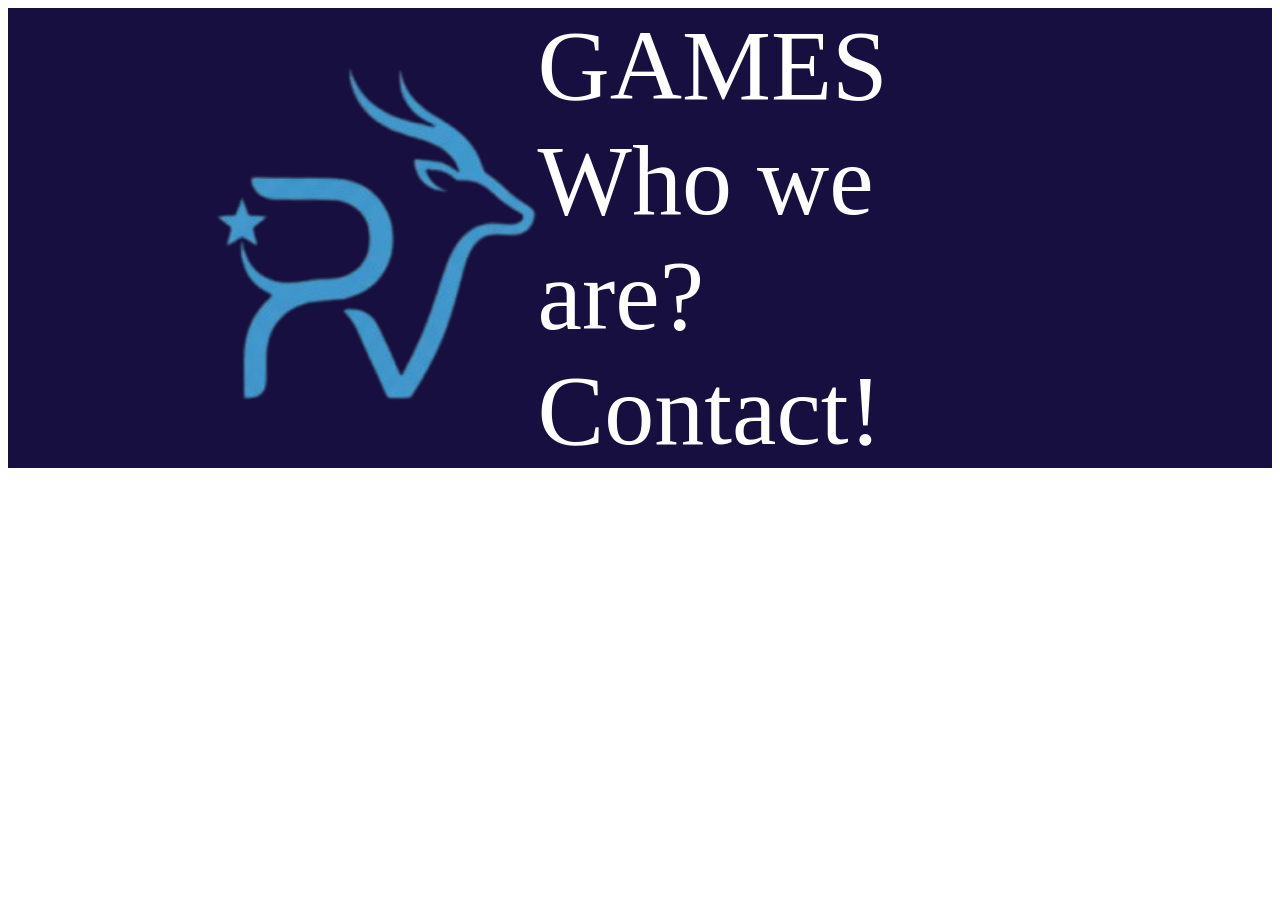
==== task1/index.html @ e63cdbc3 "r" ====
<!DOCTYPE html>
<html lang="en">
<head>
    <meta charset="UTF-8">
    <meta name="viewport" content="width=device-width, initial-scale=1.0">
    <title>RG</title>
    <link rel="icon" type="image/png" href="./imgs/rgIcon.png">
    <link rel="stylesheet" href="./style.css">
</head>
<body>
    <nav>
       <div class="nav-bar">
        <div class="logo">
            <img src="./imgs/rgIcon.png" alt="logo">
        </div>
        <div class="links">
            <a href="">GAMES</a>
            <a href="">Who we are?</a>
            <a href="">Contact!</a>
        </div>
    </div> 
    </nav>
</body>
</html>
---- task1/style.css ----
.nav-bar{
    display: flex;
    background-color: rgb(22, 15, 64);
    justify-content: space-between;
    align-items: center;
}
.logo img{
    margin-left: 200px;
    height: 350px;
}
.links a{
    margin-right: 500px;
    font-size: 100px;
    color: white;
    text-decoration: none;
}
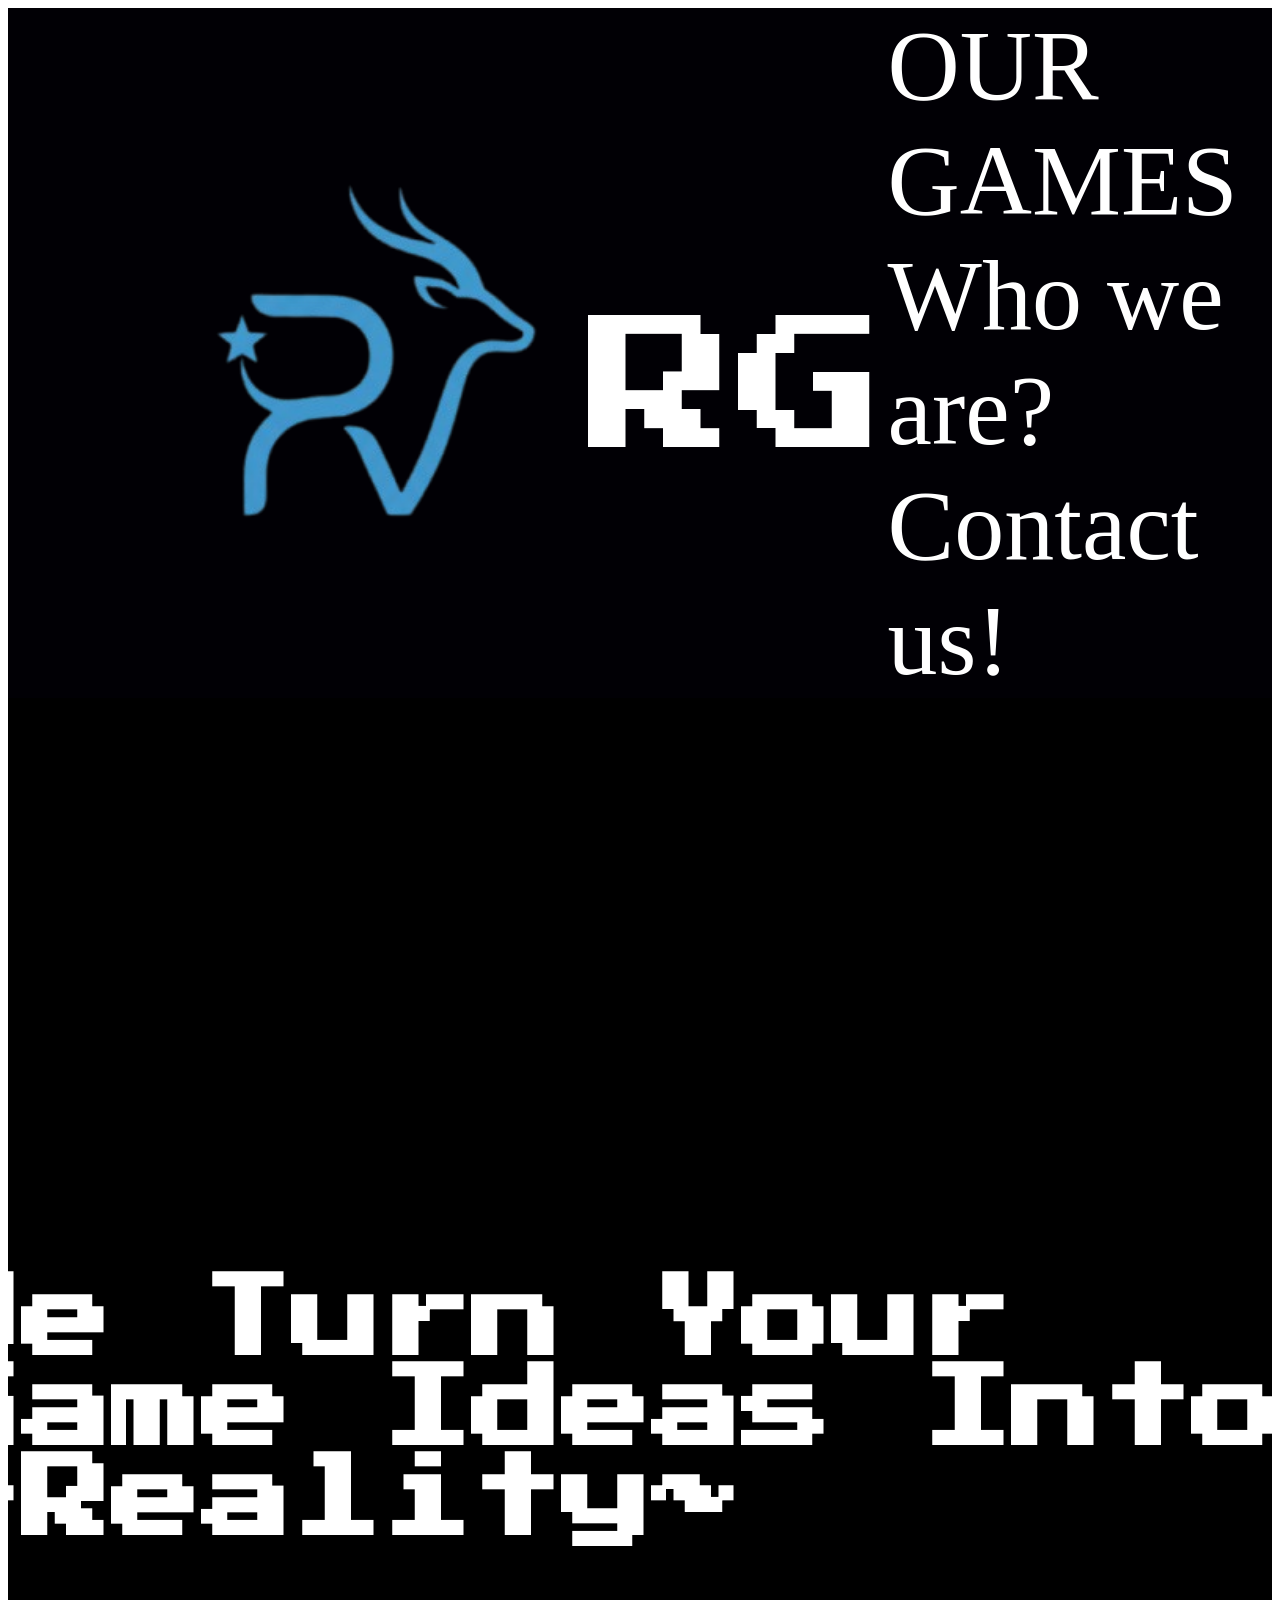
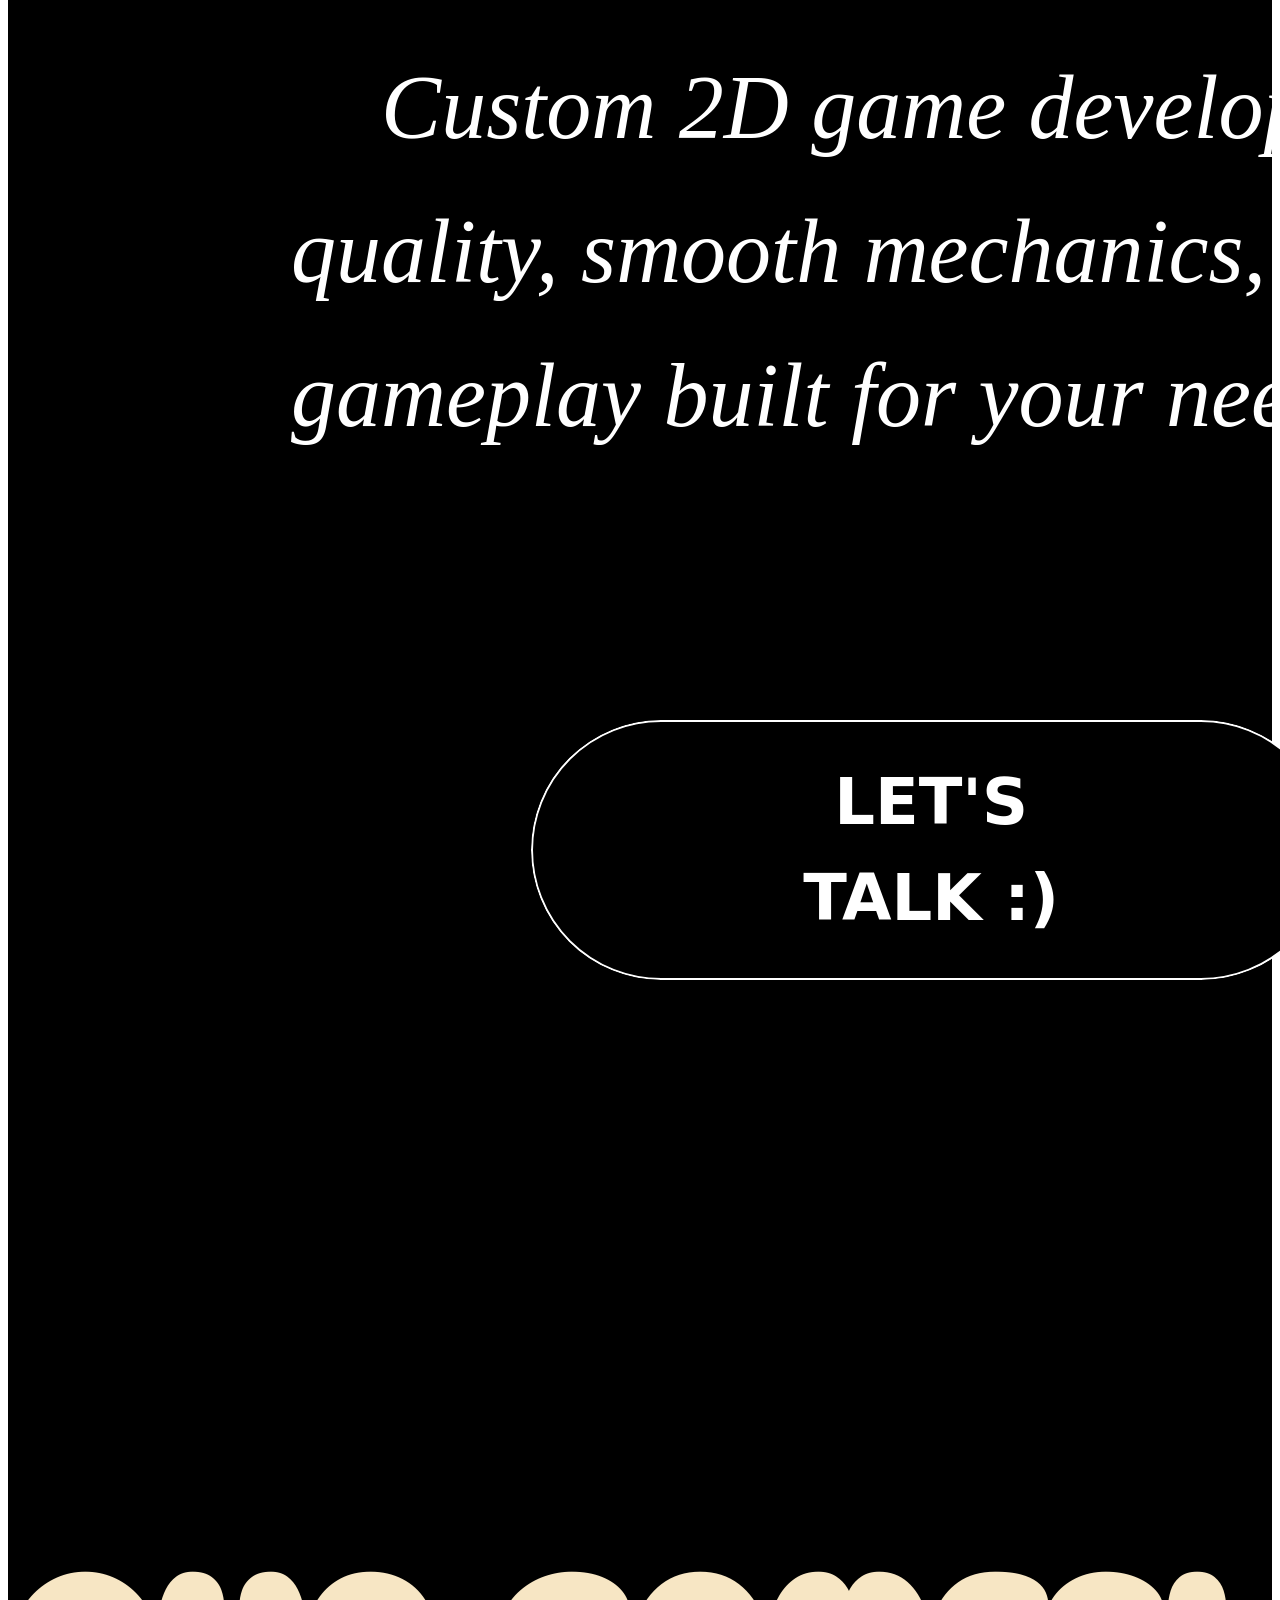
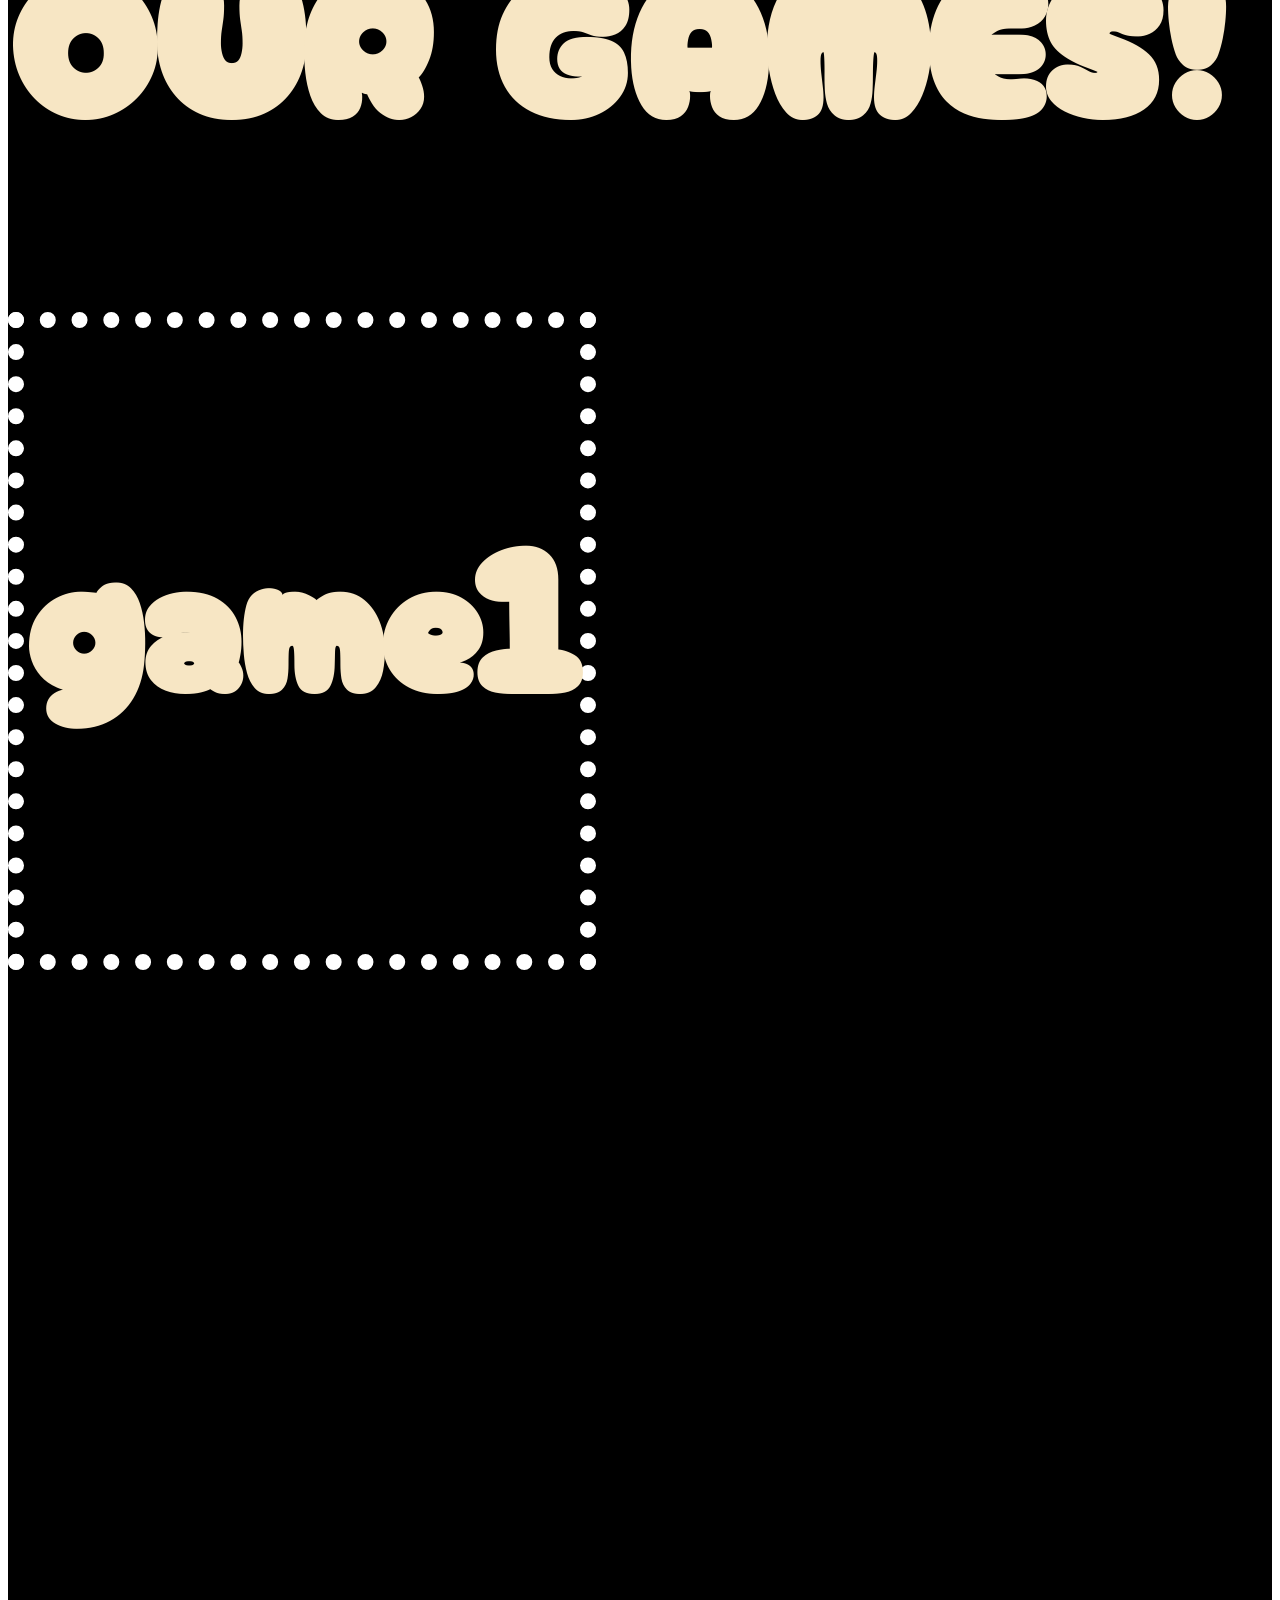
==== commit 02844df4: "r" ====
--- a/task1/index.html
+++ b/task1/index.html
@@ -6,19 +6,70 @@
     <title>RG</title>
     <link rel="icon" type="image/png" href="./imgs/rgIcon.png">
     <link rel="stylesheet" href="./style.css">
+    <link rel="preconnect" href="https://fonts.googleapis.com">
+    <link rel="preconnect" href="https://fonts.gstatic.com" crossorigin>
+    <link href="https://fonts.googleapis.com/css2?family=Press+Start+2P&display=swap" rel="stylesheet">
+    <link rel="preconnect" href="https://fonts.googleapis.com">
+    <link rel="preconnect" href="https://fonts.gstatic.com" crossorigin>
+    <link href="https://fonts.googleapis.com/css2?family=Cherry+Bomb+One&family=Press+Start+2P&display=swap" rel="stylesheet">
 </head>
 <body>
     <nav>
        <div class="nav-bar">
         <div class="logo">
             <img src="./imgs/rgIcon.png" alt="logo">
+            <h1>RG</h1>
         </div>
         <div class="links">
-            <a href="">GAMES</a>
+            <a href="">OUR GAMES</a>
             <a href="">Who we are?</a>
-            <a href="">Contact!</a>
+            <a href="">Contact us!</a>
         </div>
     </div> 
     </nav>
+    <div class="hero">
+        <div class="info">
+            <h1>
+                We Turn Your Game Ideas Into ~Reality~
+            </h1>
+            <pre>
+                    Custom 2D game development tailored to your vision. Top-rated 
+                quality, smooth mechanics, and engaging 
+                gameplay built for your needs...
+            </pre>
+            \
+                            <button class="btn-17">
+                <span class="text-container">
+                    <span class="text">Let's Talk :)</span>
+                </span>
+</button>
+        </div>
+        <div class="gif">
+            <img src="https://media1.giphy.com/media/v1.Y2lkPTc5MGI3NjExdWp5ZzllMnQxeXlwcm5idzdheTkxeW9pNTEyOG5nbWJ5MmFmMHh0MCZlcD12MV9pbnRlcm5hbF9naWZfYnlfaWQmY3Q9Zw/S3thLnRWEpRwq6iDIO/giphy.gif" alt="gif">
+        </div>
+    </div>
+    <div class="ourGames">
+        <h1>
+            OUR GAMES!
+        </h1>
+        <div class="card">
+            <div class="game">
+            <h1 class="gameName">game1</h1>
+            <img src="" alt="">
+            <p class="gameBio">klsgj;dkjgl</p>
+        </div>
+        <div class="game">
+            <h1 class="gameName">game1</h1>
+            <img src="" alt="">
+            <p class="gameBio">klsgj;dkjgl</p>
+        </div>
+        <div class="game">
+            <h1 class="gameName">game1</h1>
+            <img src="" alt="">
+            <p class="gameBio">klsgj;dkjgl</p>
+        </div>
+        </div>
+        
+    </div>
 </body>
 </html>
--- a/task1/style.css
+++ b/task1/style.css
@@ -1,16 +1,225 @@
 .nav-bar{
     display: flex;
-    background-color: rgb(22, 15, 64);
+    background-color: rgb(1, 0, 5);
     justify-content: space-between;
+    align-items: center;
+}
+.logo{
+    display: flex;
     align-items: center;
 }
 .logo img{
     margin-left: 200px;
     height: 350px;
 }
+.logo h1{
+    margin-top: 200px;
+    color: white;
+    margin-left: 50px;
+    font-size: 150px;
+    font-weight: lighter;
+    font-family:"Press Start 2P", system-ui; ;
+
+}
 .links a{
     margin-right: 500px;
     font-size: 100px;
     color: white;
     text-decoration: none;
+}
+a:hover{
+    font-weight:bold;
+    text-decoration: underline;
+    color: rgb(73, 126, 189);
+}
+/*hero*/
+
+.hero{
+    display: flex;
+    align-items: center;
+    justify-content: center;
+    height: 2400px;
+    background-color: rgb(0, 0, 0);
+}
+
+.hero h1{
+    color: white;
+    font-size: 90px;
+    font-family: "Press Start 2P", system-ui;
+}
+.hero pre{
+    color: white;
+    font-family: 'Times New Roman', Times, serif;
+    font-style: italic;
+    font-size: 90px;
+    max-width: 1400px;
+    line-height: 1.6;
+}
+.hero img{
+    height: 1000px;
+}
+/* From Uiverse.io by doniaskima */ 
+.btn-17,
+.btn-17 *,
+.btn-17 :after,
+.btn-17 :before,
+.btn-17:after,
+.btn-17:before {
+  border: 0 solid;
+  box-sizing: border-box;
+}
+
+.btn-17 {
+  -webkit-tap-highlight-color: transparent;
+  -webkit-appearance: button;
+  background-color: #000;
+  background-image: none;
+  color: #fff;
+  cursor: pointer;
+  font-family: ui-sans-serif, system-ui, -apple-system, BlinkMacSystemFont,
+    Segoe UI, Roboto, Helvetica Neue, Arial, Noto Sans, sans-serif,
+    Apple Color Emoji, Segoe UI Emoji, Segoe UI Symbol, Noto Color Emoji;
+  font-size: 100%;
+  font-weight: 900;
+  line-height: 1.5;
+  margin: 0;
+  -webkit-mask-image: -webkit-radial-gradient(#000, #fff);
+  padding: 0;
+  text-transform: uppercase;
+}
+
+.btn-17:disabled {
+  cursor: default;
+}
+
+.btn-17:-moz-focusring {
+  outline: auto;
+}
+
+.btn-17 svg {
+  display: block;
+  vertical-align: middle;
+}
+
+.btn-17 [hidden] {
+  display: none;
+}
+
+.btn-17 {
+  border-radius: 99rem;
+  border-width: 2px;
+  padding: 2rem 15rem;
+  font-size: 4rem;
+  z-index: 0;
+  margin-left: 600px;
+}
+
+.btn-17,
+.btn-17 .text-container {
+  overflow: hidden;
+  position: relative;
+}
+
+.btn-17 .text-container {
+  display: block;
+  mix-blend-mode: difference;
+}
+
+.btn-17 .text {
+  display: block;
+  position: relative;
+}
+
+.btn-17:hover .text {
+  -webkit-animation: move-up-alternate 0.3s forwards;
+  animation: move-up-alternate 0.3s forwards;
+}
+
+@-webkit-keyframes move-up-alternate {
+  0% {
+    transform: translateY(0);
+  }
+
+  50% {
+    transform: translateY(80%);
+  }
+
+  51% {
+    transform: translateY(-80%);
+  }
+
+  to {
+    transform: translateY(0);
+  }
+}
+
+@keyframes move-up-alternate {
+  0% {
+    transform: translateY(0);
+  }
+
+  50% {
+    transform: translateY(80%);
+  }
+
+  51% {
+    transform: translateY(-80%);
+  }
+
+  to {
+    transform: translateY(0);
+  }
+}
+
+.btn-17:after,
+.btn-17:before {
+  --skew: 0.2;
+  background: #fff;
+  content: "";
+  display: block;
+  height: 102%;
+  left: calc(-50% - 50% * var(--skew));
+  pointer-events: none;
+  position: absolute;
+  top: -104%;
+  transform: skew(calc(150deg * var(--skew))) translateY(var(--progress, 0));
+  transition: transform 0.2s ease;
+  width: 100%;
+}
+
+.btn-17:after {
+  --progress: 0%;
+  left: calc(50% + 50% * var(--skew));
+  top: 102%;
+  z-index: -1;
+}
+
+.btn-17:hover:before {
+  --progress: 100%;
+}
+
+.btn-17:hover:after {
+  --progress: -102%;
+}
+/*our games*/
+.ourGames{
+    margin-top: -9rem;
+    justify-items: center;
+    background-color: #000;
+    height:180rem;
+    
+    
+}
+.ourGames h1{
+    color: #f7e6c4;
+    font-size: 200px;
+    font-family:"Cherry Bomb One", system-ui;
+}
+.ourGames .card{
+    display:flex ;
+    gap: 90rem;
+}
+.game{
+    border:1rem #fff;
+    border-style: dotted;
 }
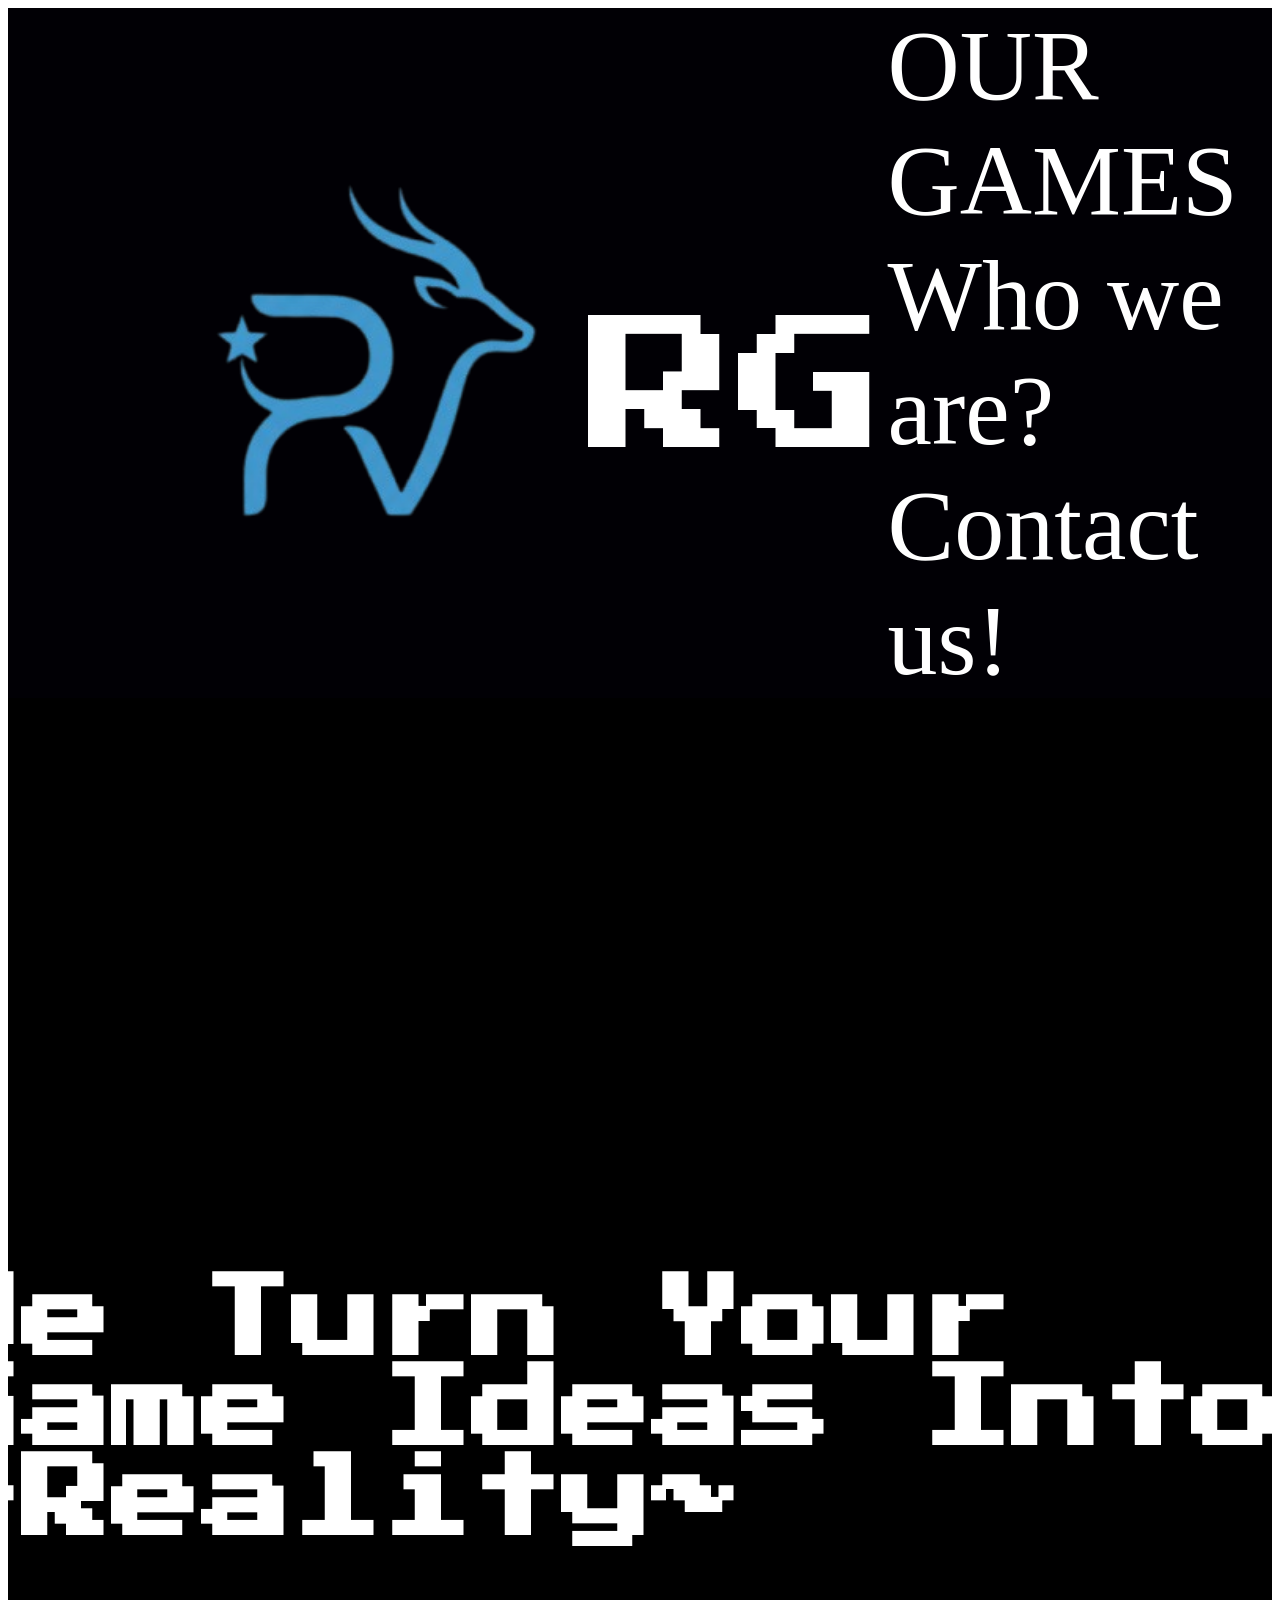
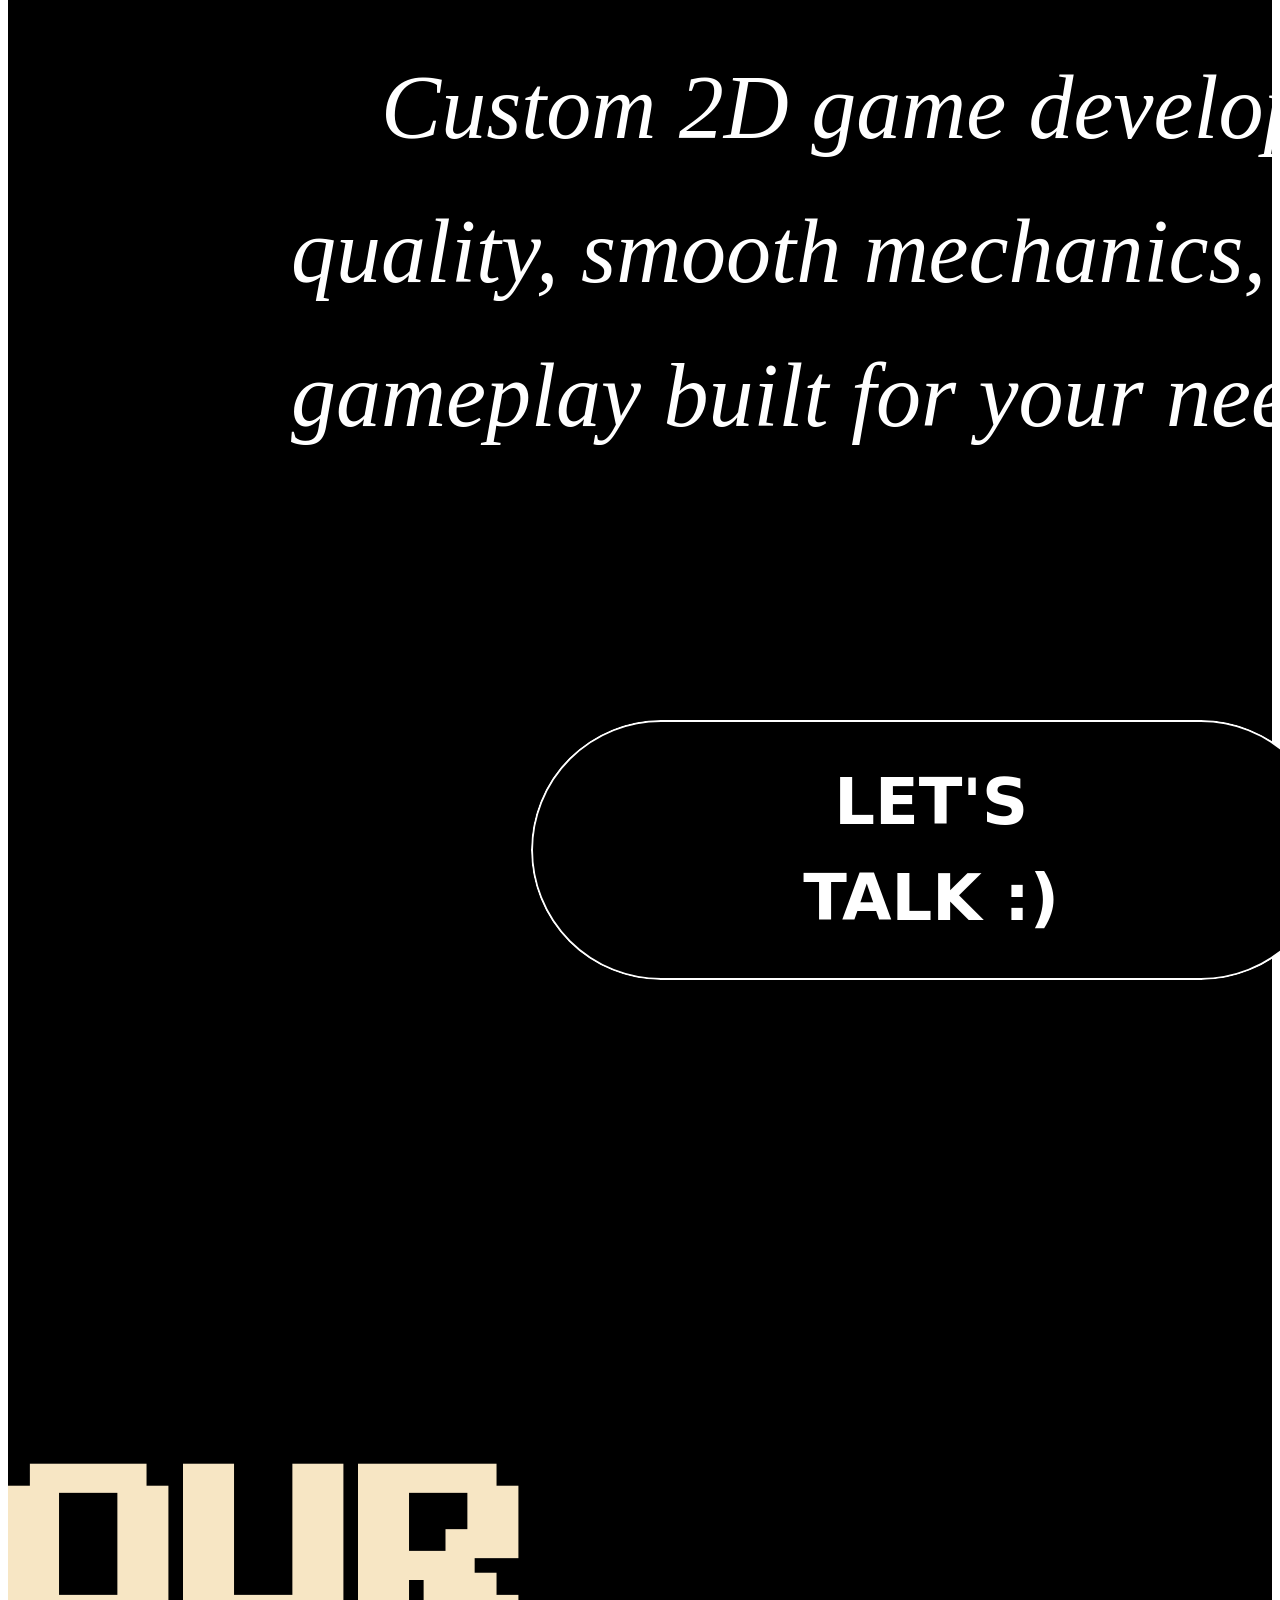
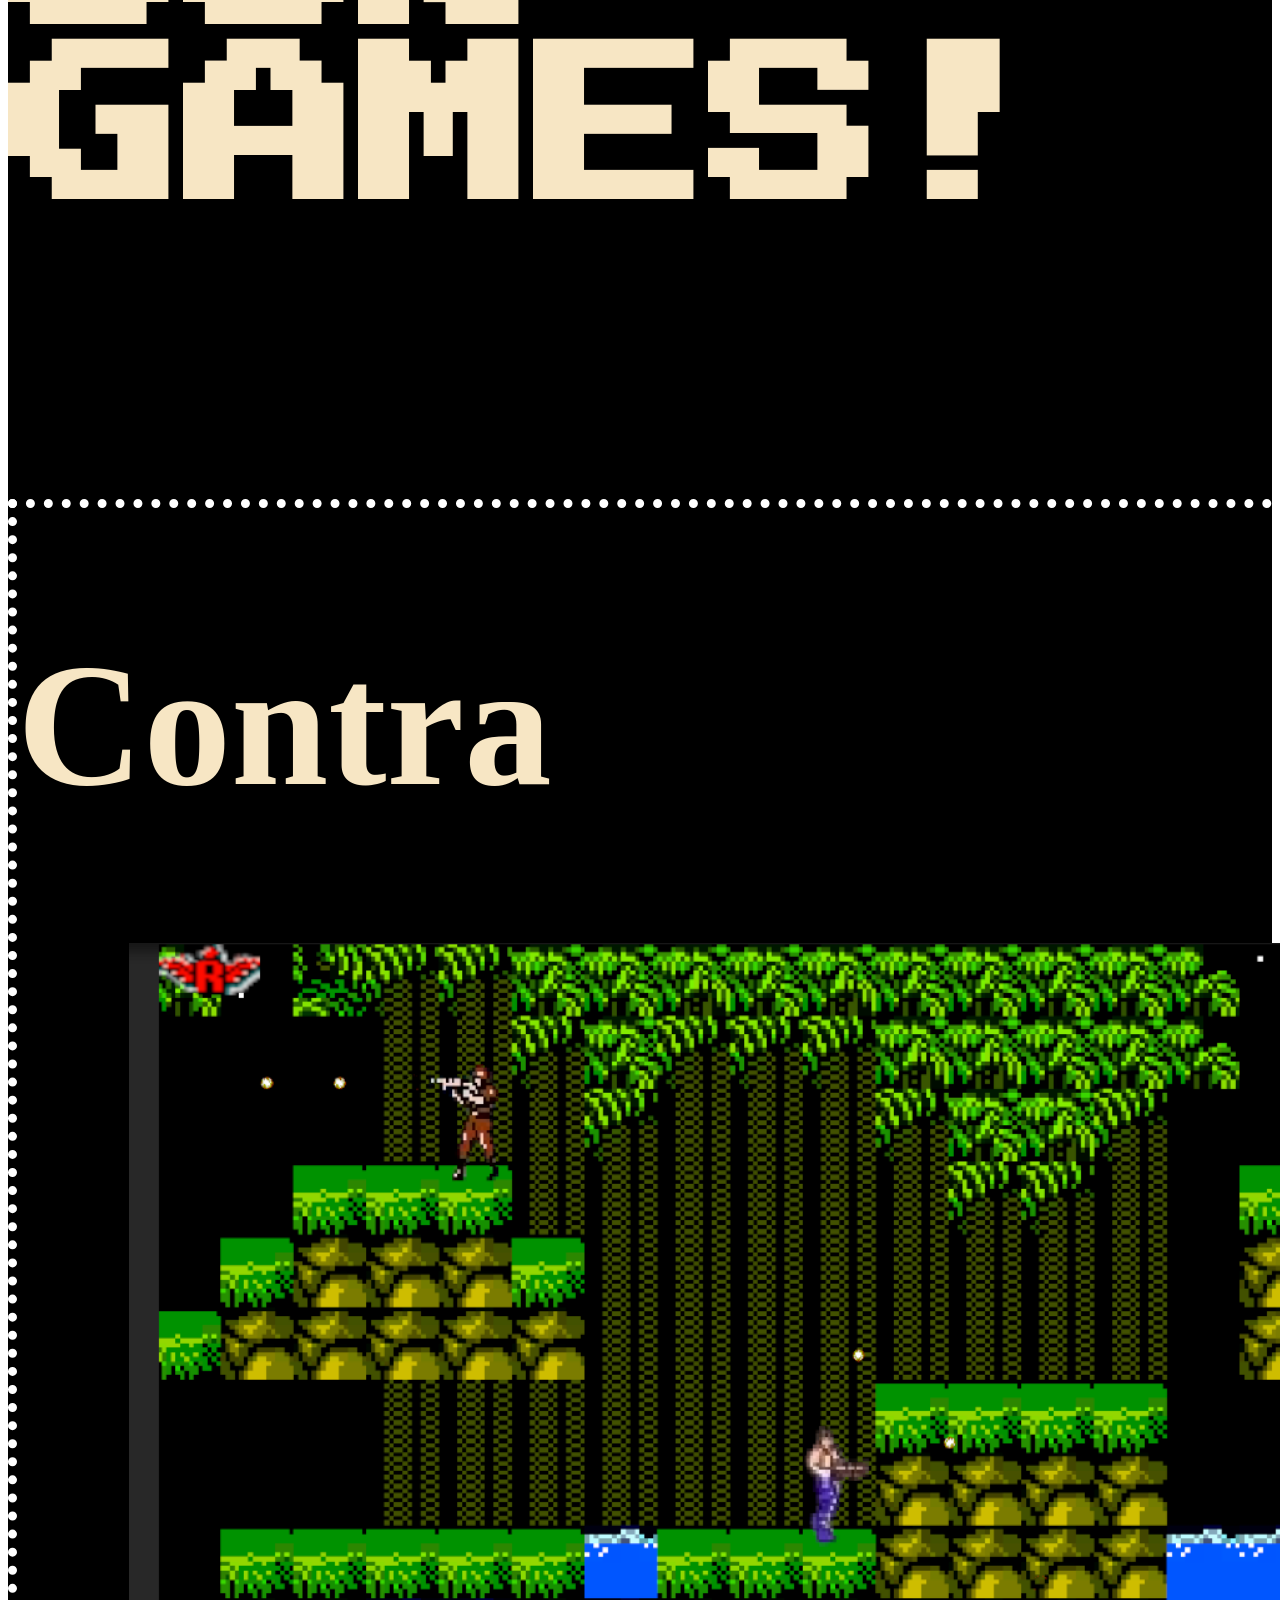
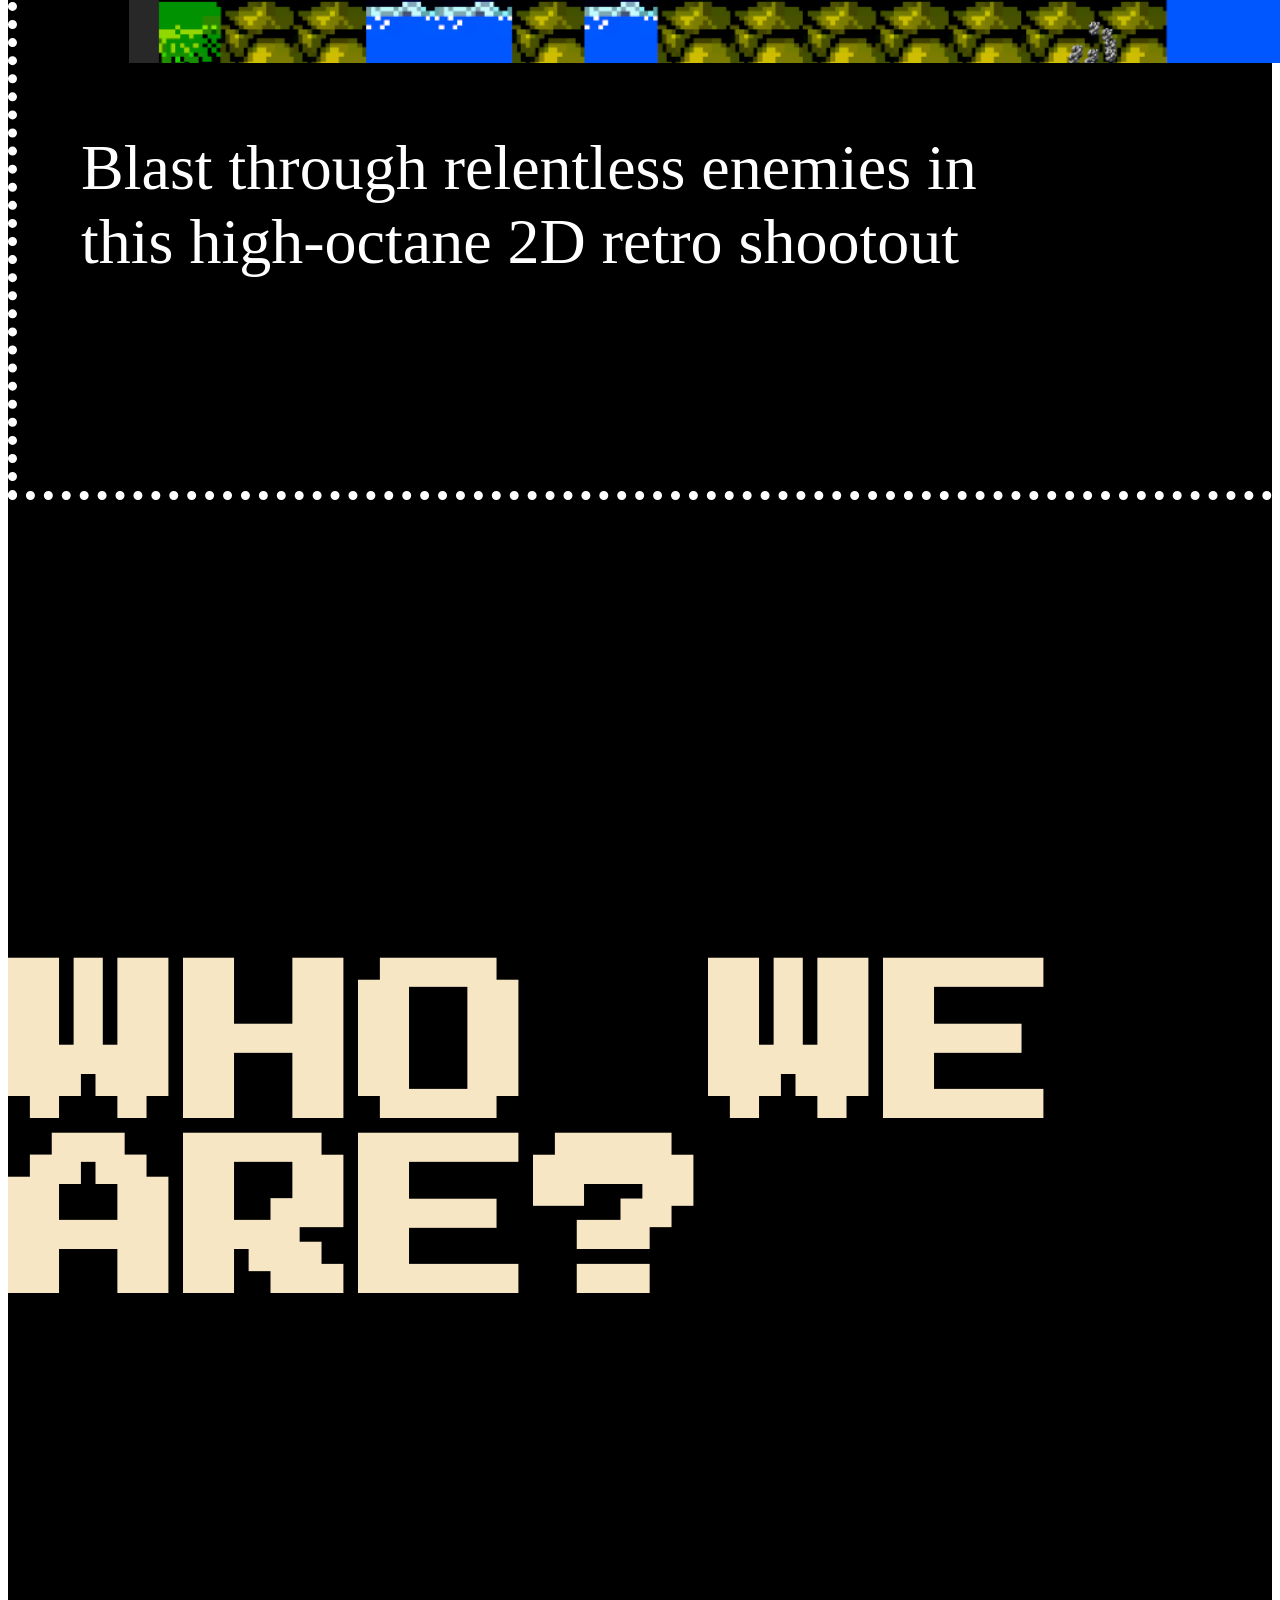
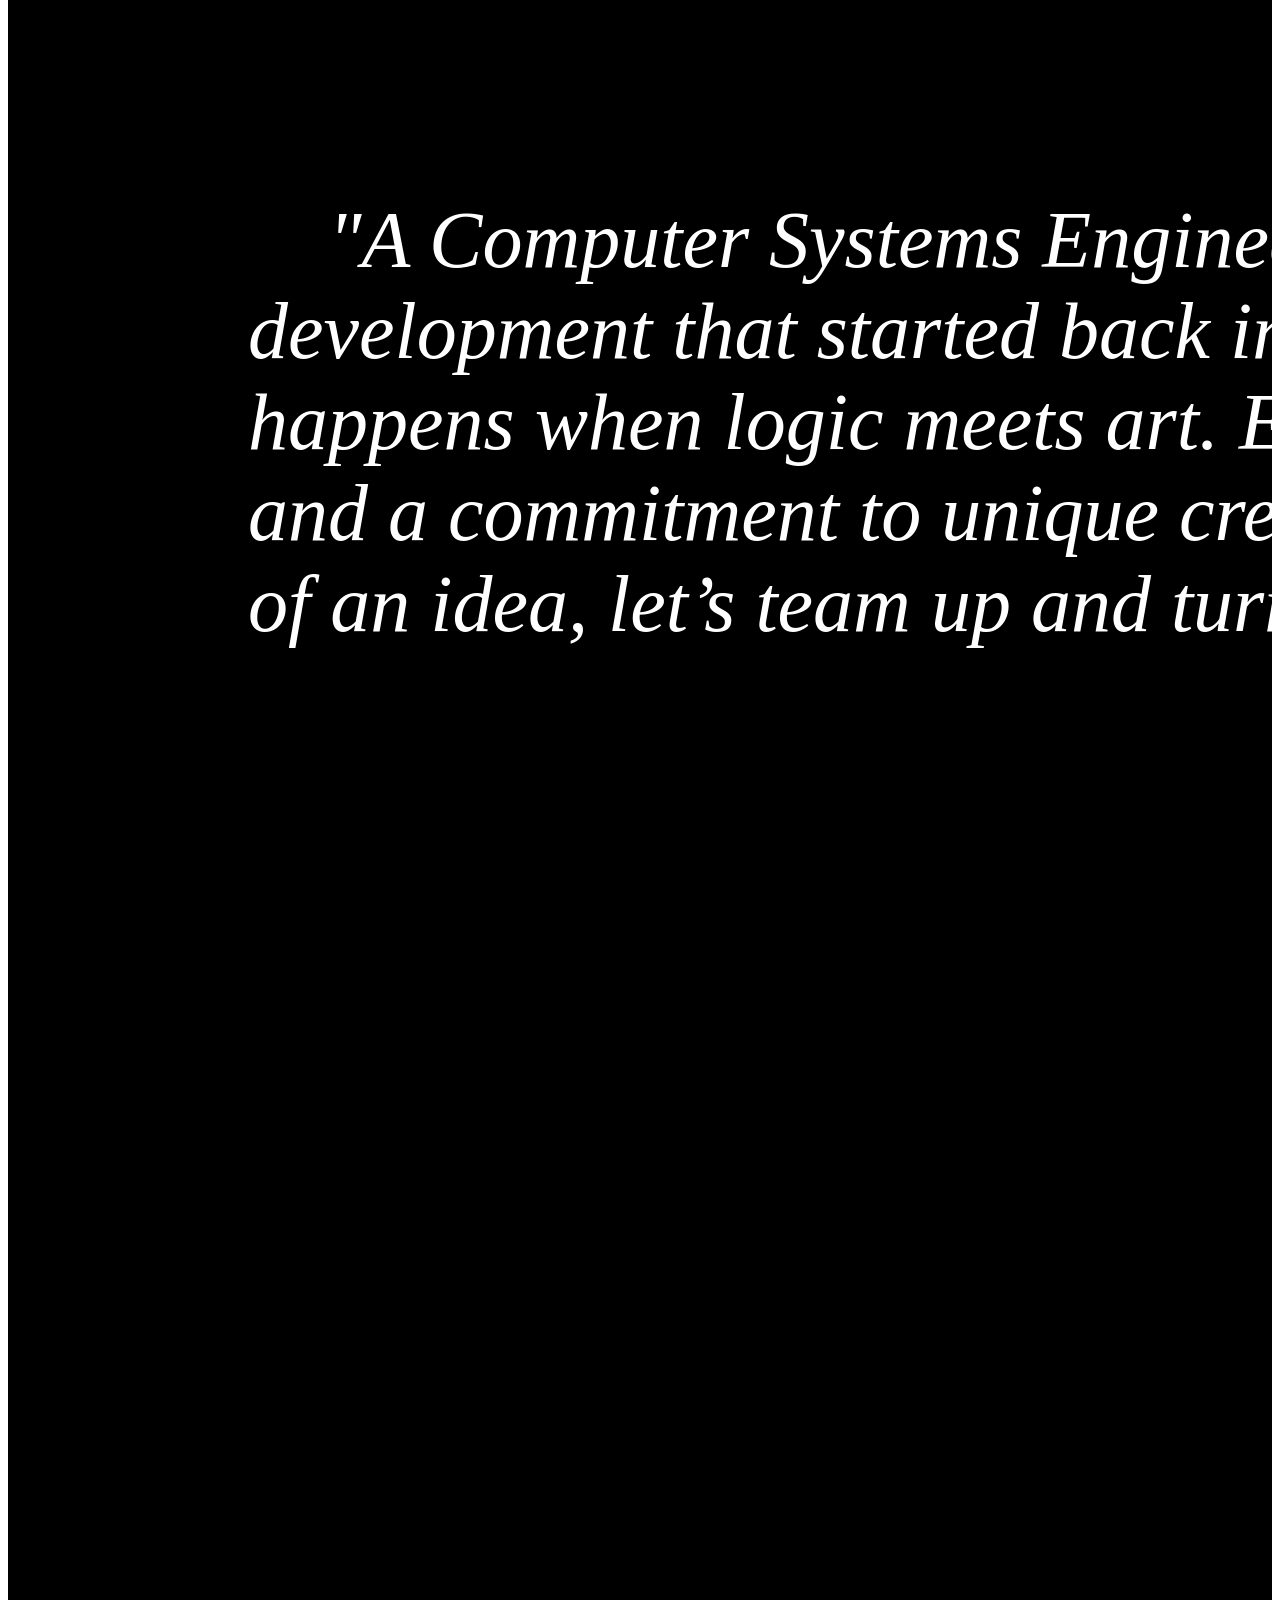
==== commit 6f36690b: "r" ====
--- a/task1/index.html
+++ b/task1/index.html
@@ -54,22 +54,47 @@
         </h1>
         <div class="card">
             <div class="game">
-            <h1 class="gameName">game1</h1>
-            <img src="" alt="">
-            <p class="gameBio">klsgj;dkjgl</p>
+            <h1 class="gameName">Contra</h1>
+            <img src="./imgs/contra.png" alt="contra">
+            <pre class="gameBio">
+    Blast through relentless enemies in 
+    this high-octane 2D retro shootout</pre>
         </div>
-        <div class="game">
-            <h1 class="gameName">game1</h1>
-            <img src="" alt="">
-            <p class="gameBio">klsgj;dkjgl</p>
+            <div class="game">
+            <h1 class="gameName">Fire and Water</h1>
+            <img src="./imgs/fire.png" alt="fire">
+            <pre class="gameBio">
+    A fun cooperative puzzle game where two elemental 
+    characters work together to solve challenges
+    and clear levels</pre>
         </div>
-        <div class="game">
-            <h1 class="gameName">game1</h1>
-            <img src="" alt="">
-            <p class="gameBio">klsgj;dkjgl</p>
+            <div class="game">
+            <h1 class="gameName">Equations Parking</h1>
+            <img src="./imgs/tech.png" alt="tech">
+            <pre class="gameBio">
+    An engaging educational puzzle game where
+    players solve math equations to park their
+    cars in the correct spot
+    </pre>
         </div>
+        
         </div>
         
     </div>
+    <div class="who">
+        <h1>
+            WHO WE ARE?
+        </h1>
+        <pre>
+                "A Computer Systems Engineering student with a deep passion for game
+            development that started back in my school days. I believe that true innovation 
+            happens when logic meets art. Everything I build is crafted with deep passion 
+            and a commitment to unique creativity. Whether you have a clear vision or just a spark 
+            of an idea, let’s team up and turn it into an extraordinary interactive experience..."
+        </pre>
+        <div class="p">
+            ~ENG Reem Qunnies
+        </div>
+    </div>
 </body>
 </html>
--- a/task1/style.css
+++ b/task1/style.css
@@ -18,7 +18,7 @@
     margin-left: 50px;
     font-size: 150px;
     font-weight: lighter;
-    font-family:"Press Start 2P", system-ui; ;
+    font-family:"Press Start 2P", system-ui; 
 
 }
 .links a{
@@ -206,20 +206,63 @@
     margin-top: -9rem;
     justify-items: center;
     background-color: #000;
-    height:180rem;
+    height:170rem;
     
     
 }
 .ourGames h1{
     color: #f7e6c4;
-    font-size: 200px;
-    font-family:"Cherry Bomb One", system-ui;
+    font-size: 175px;
+    font-family:"Press Start 2P", system-ui;;
 }
 .ourGames .card{
     display:flex ;
-    gap: 90rem;
+    gap: 35rem;
 }
 .game{
-    border:1rem #fff;
+    margin-top: 10rem;
+    border:.6rem #fff;
     border-style: dotted;
-}+    align-items: center;
+    justify-items: center;
+
+}
+.game h1{
+    font-family: Georgia, 'Times New Roman', Times, serif;
+}
+.game pre{
+    color: white;
+    font-size: 4rem;
+    font-family: Cambria, Cochin, Georgia, Times, 'Times New Roman', serif;
+
+}
+.game img{
+    height: 45rem;
+    margin-left:7rem;
+}
+/*who we r*/
+.who{
+    margin-top: -9rem;
+    height:170rem;
+    background-color: #000;
+    justify-items: center;
+}
+.who h1{
+    color: #f7e6c4;
+    font-size: 175px;
+    font-family:"Press Start 2P", system-ui;
+
+}
+.who pre{
+    margin-top: 30rem;
+    color: white;
+    font-size: 5rem;
+    font-style: italic;
+    font-family: 'Times New Roman', Times, serif;
+}
+.who .p{
+    color: white;
+    font-size: 5rem;
+    text-align: right;
+    margin-left: 100rem;
+}
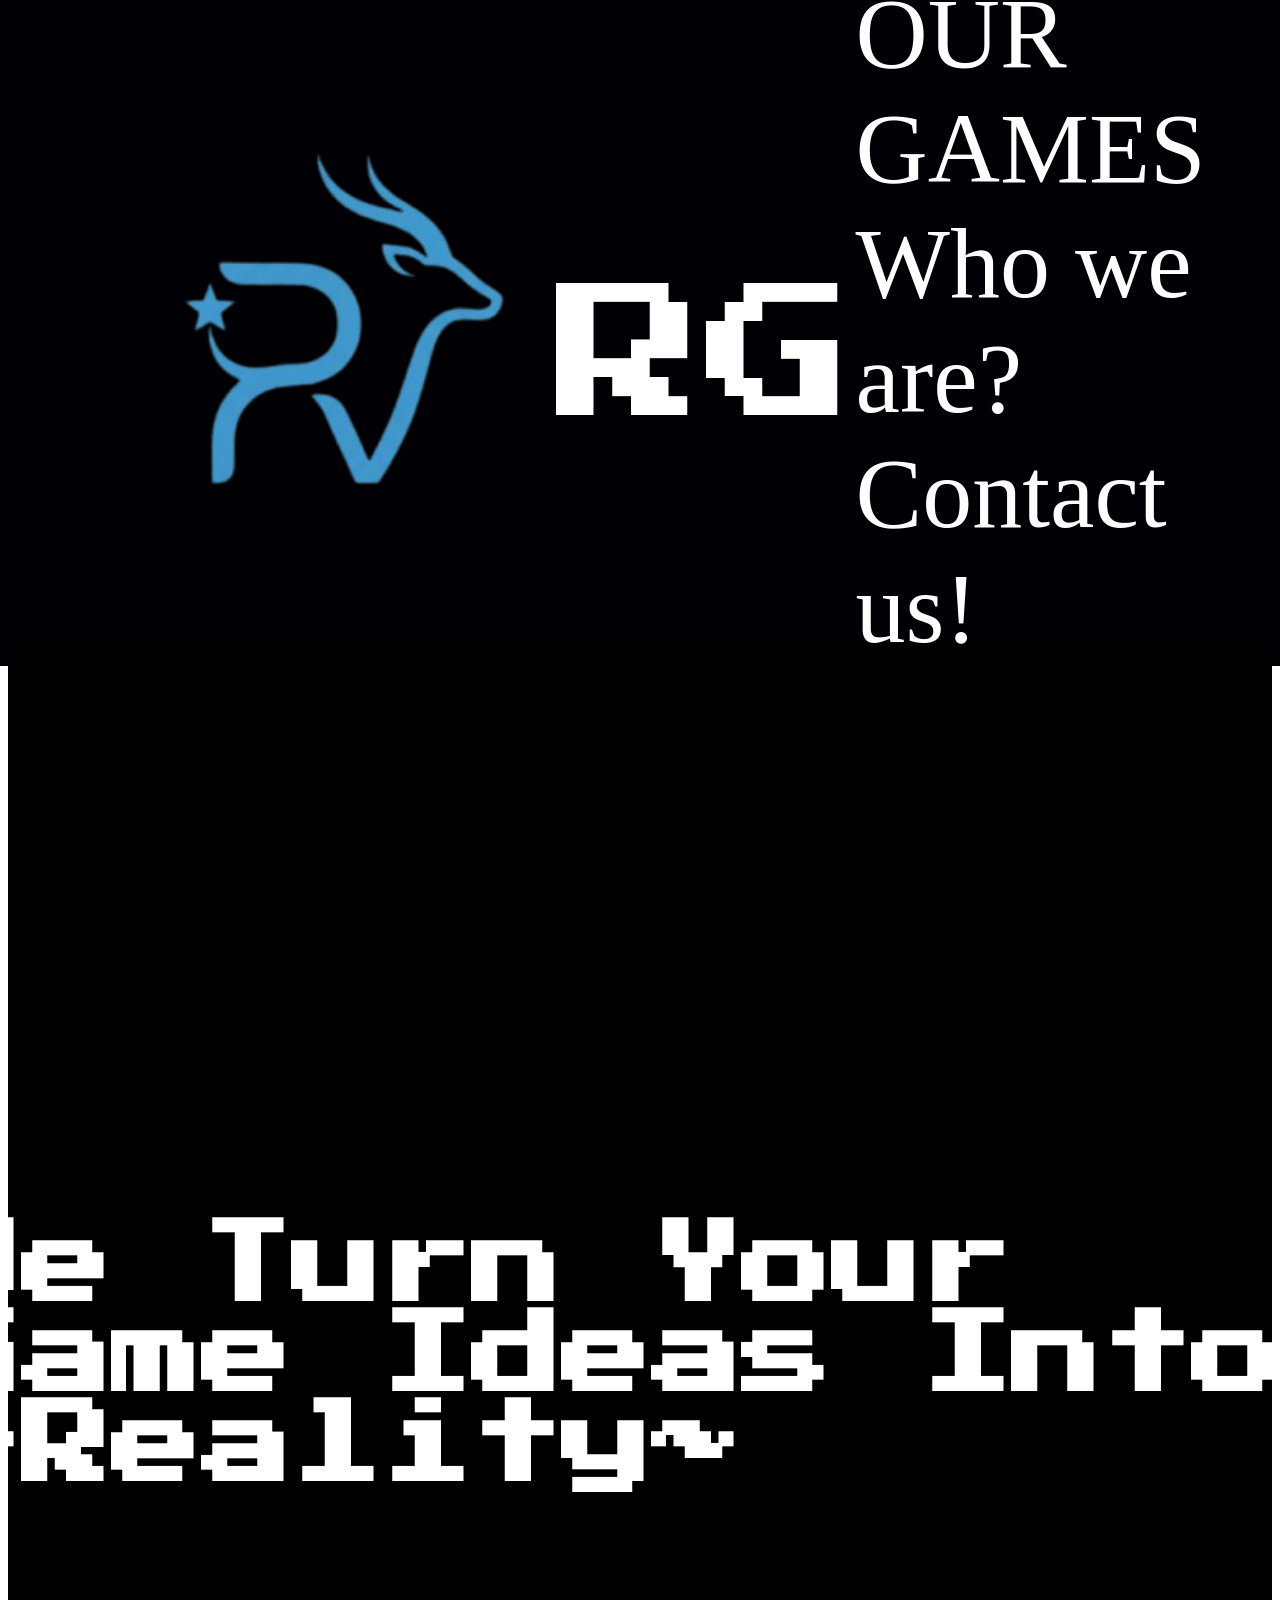
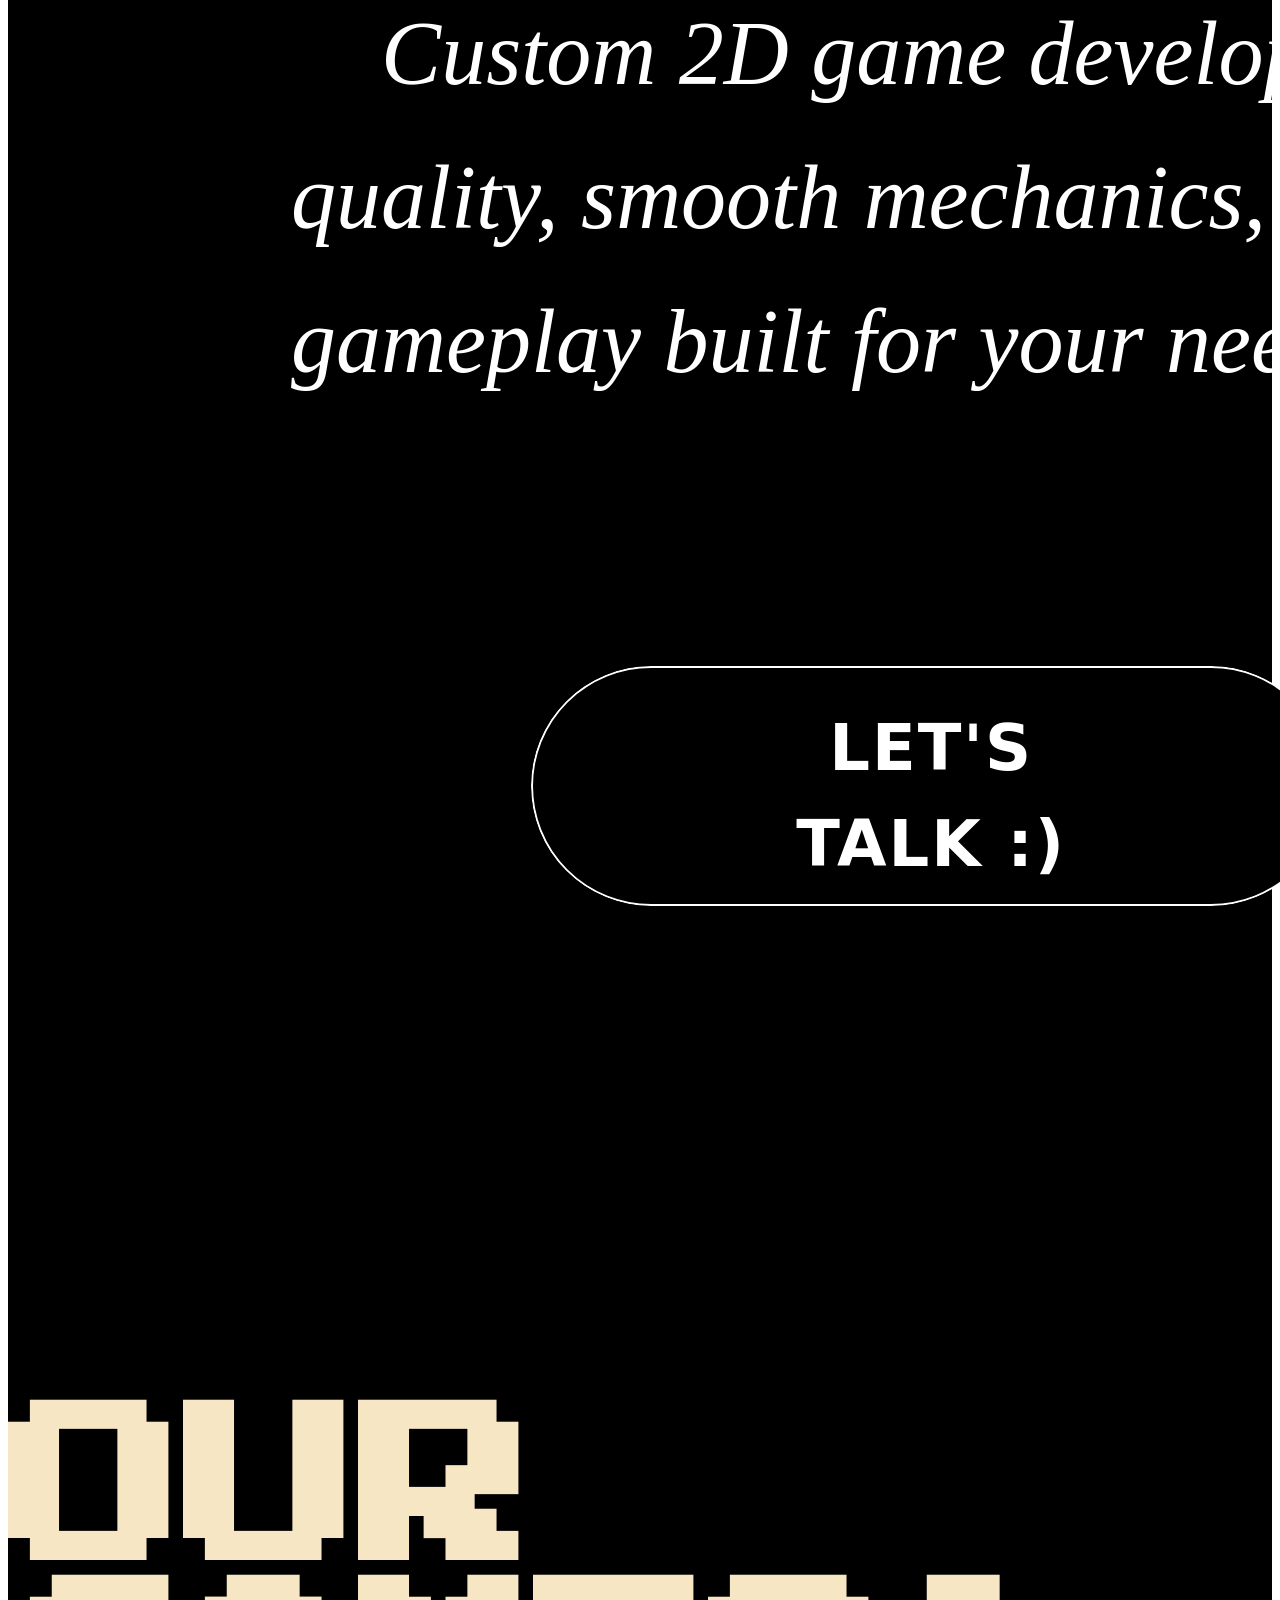
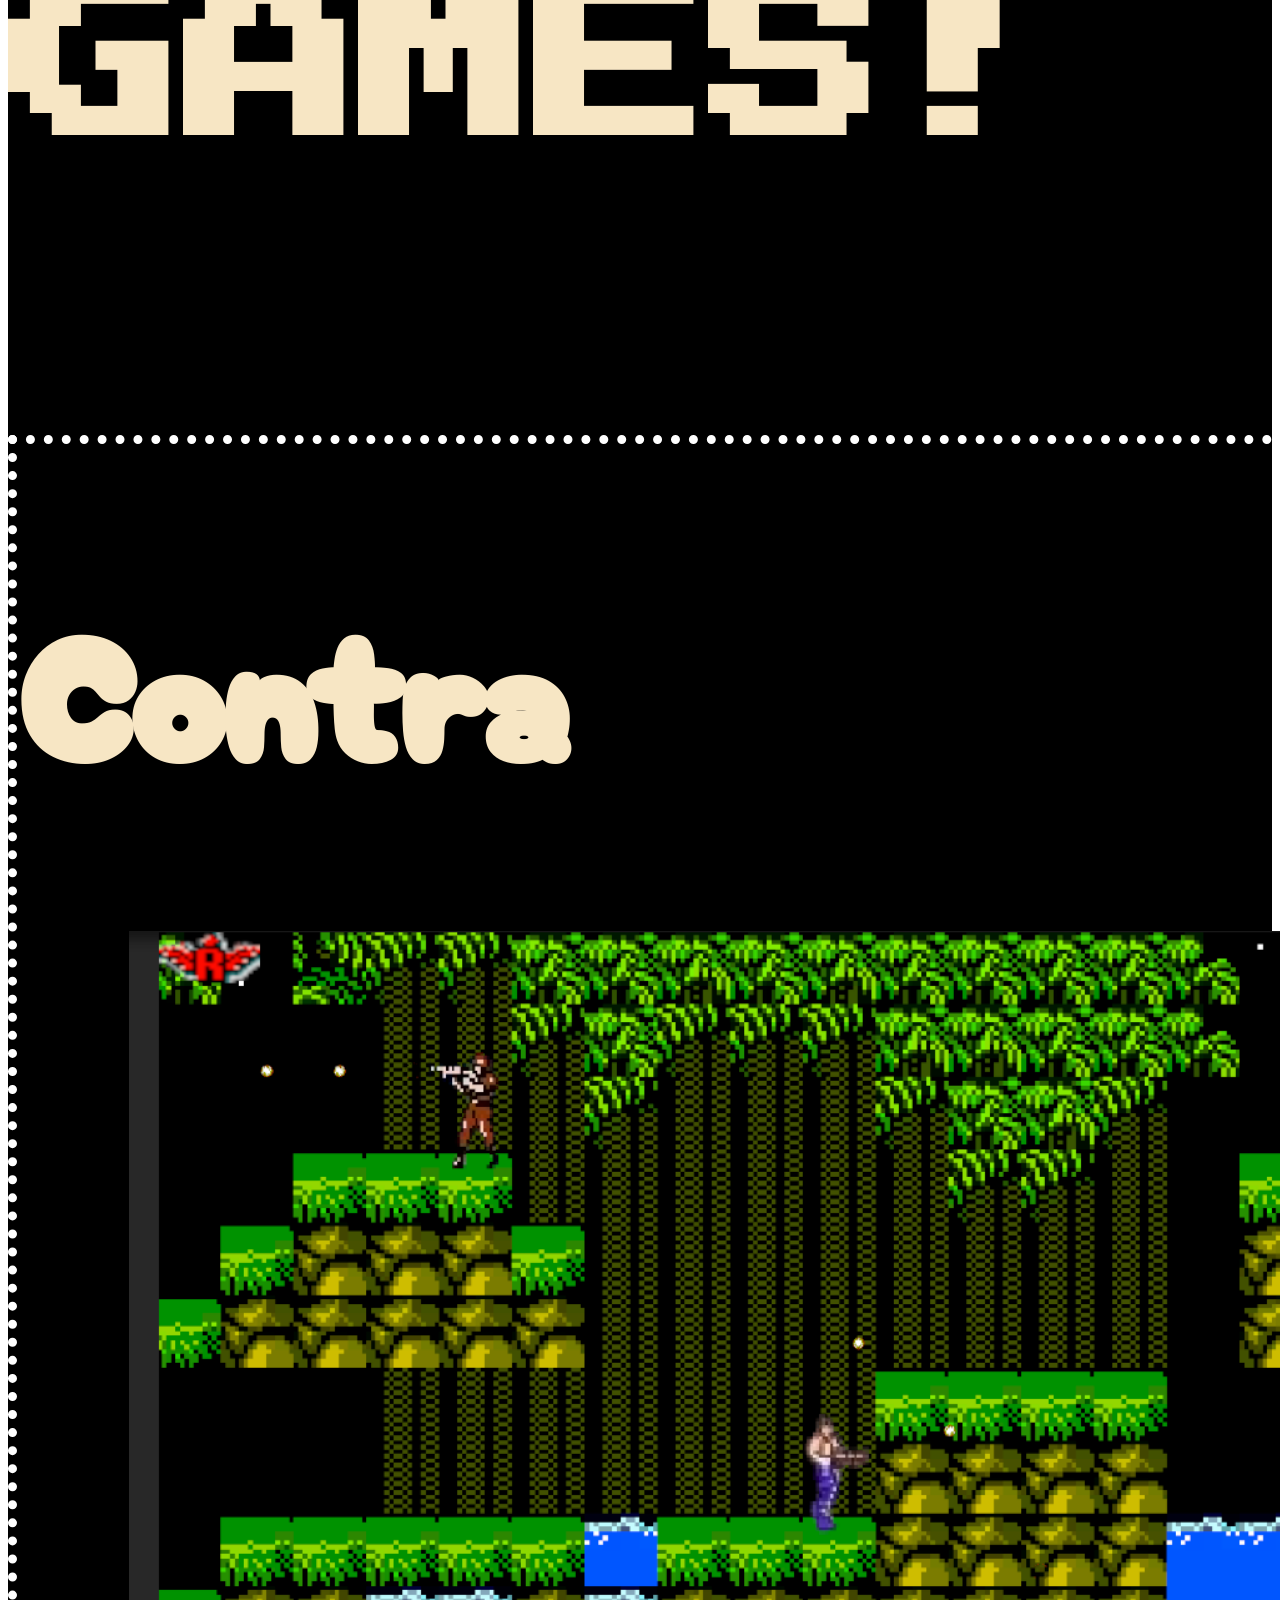
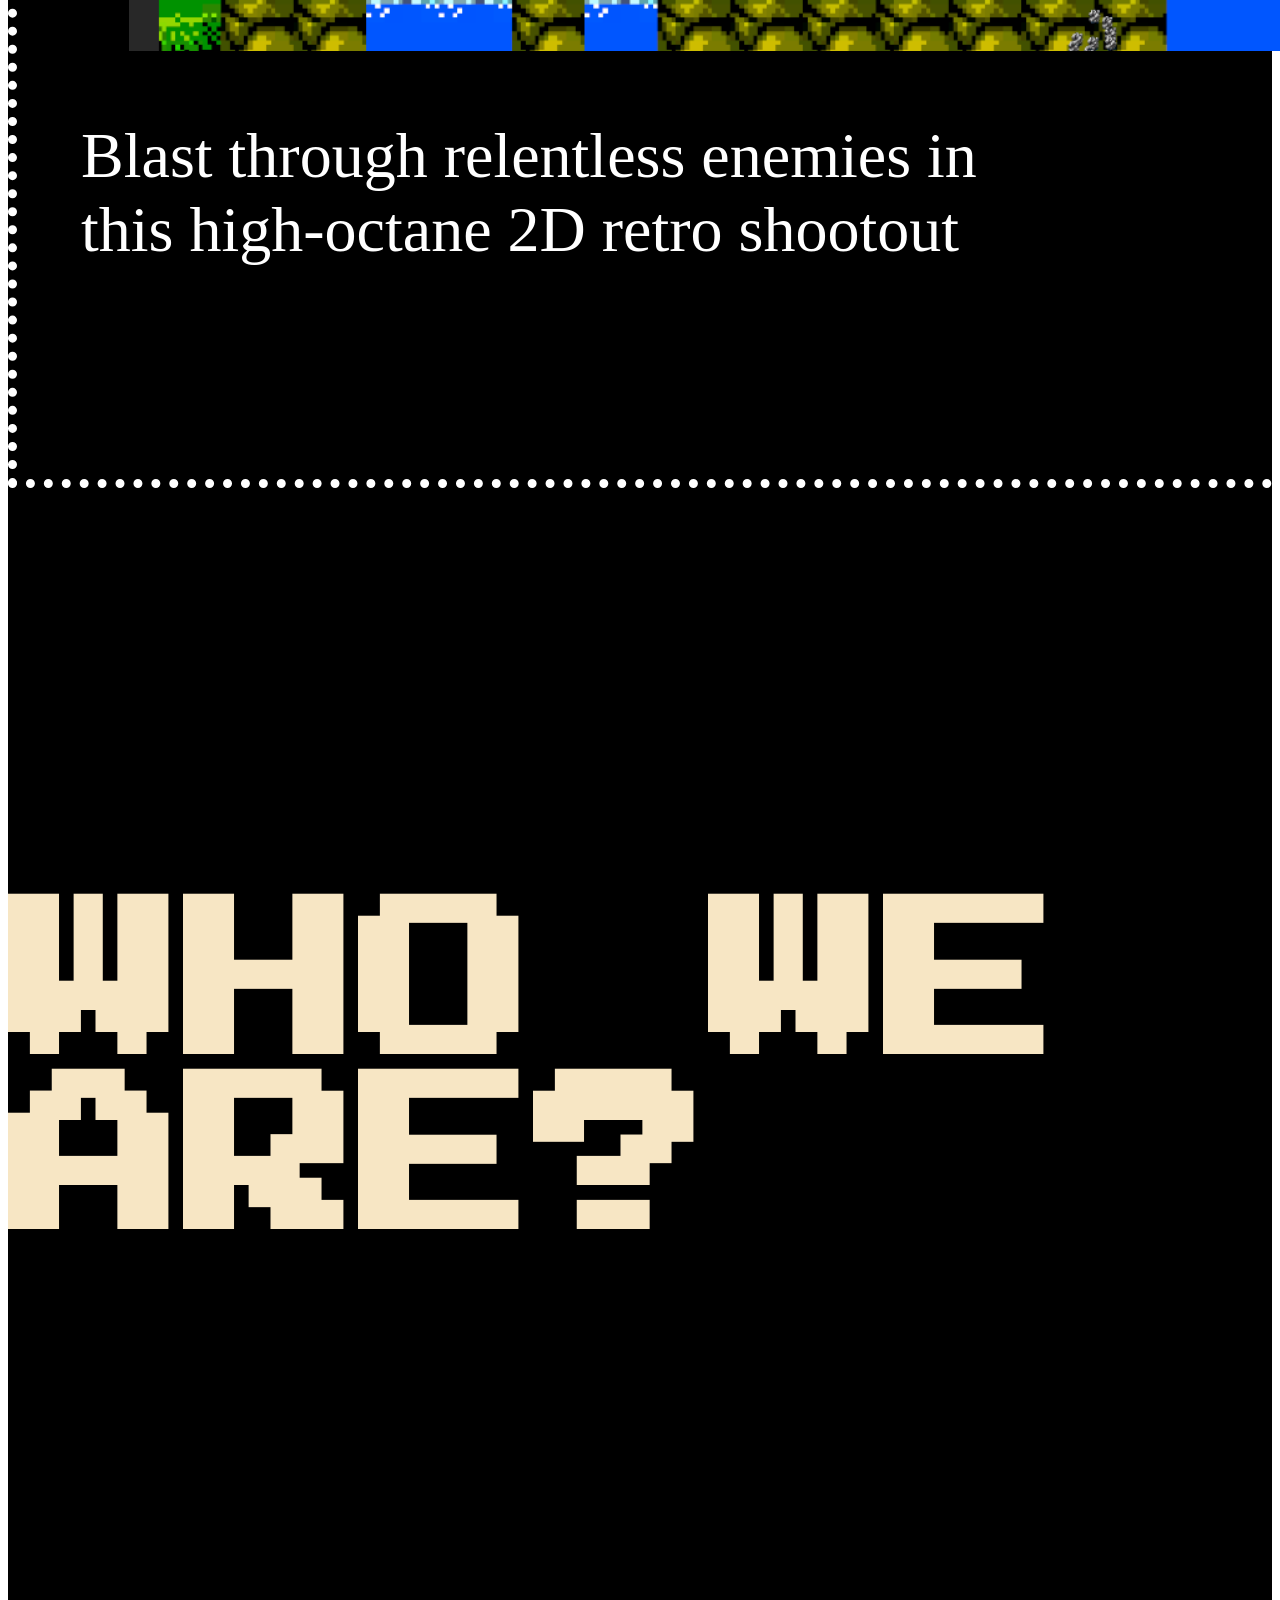
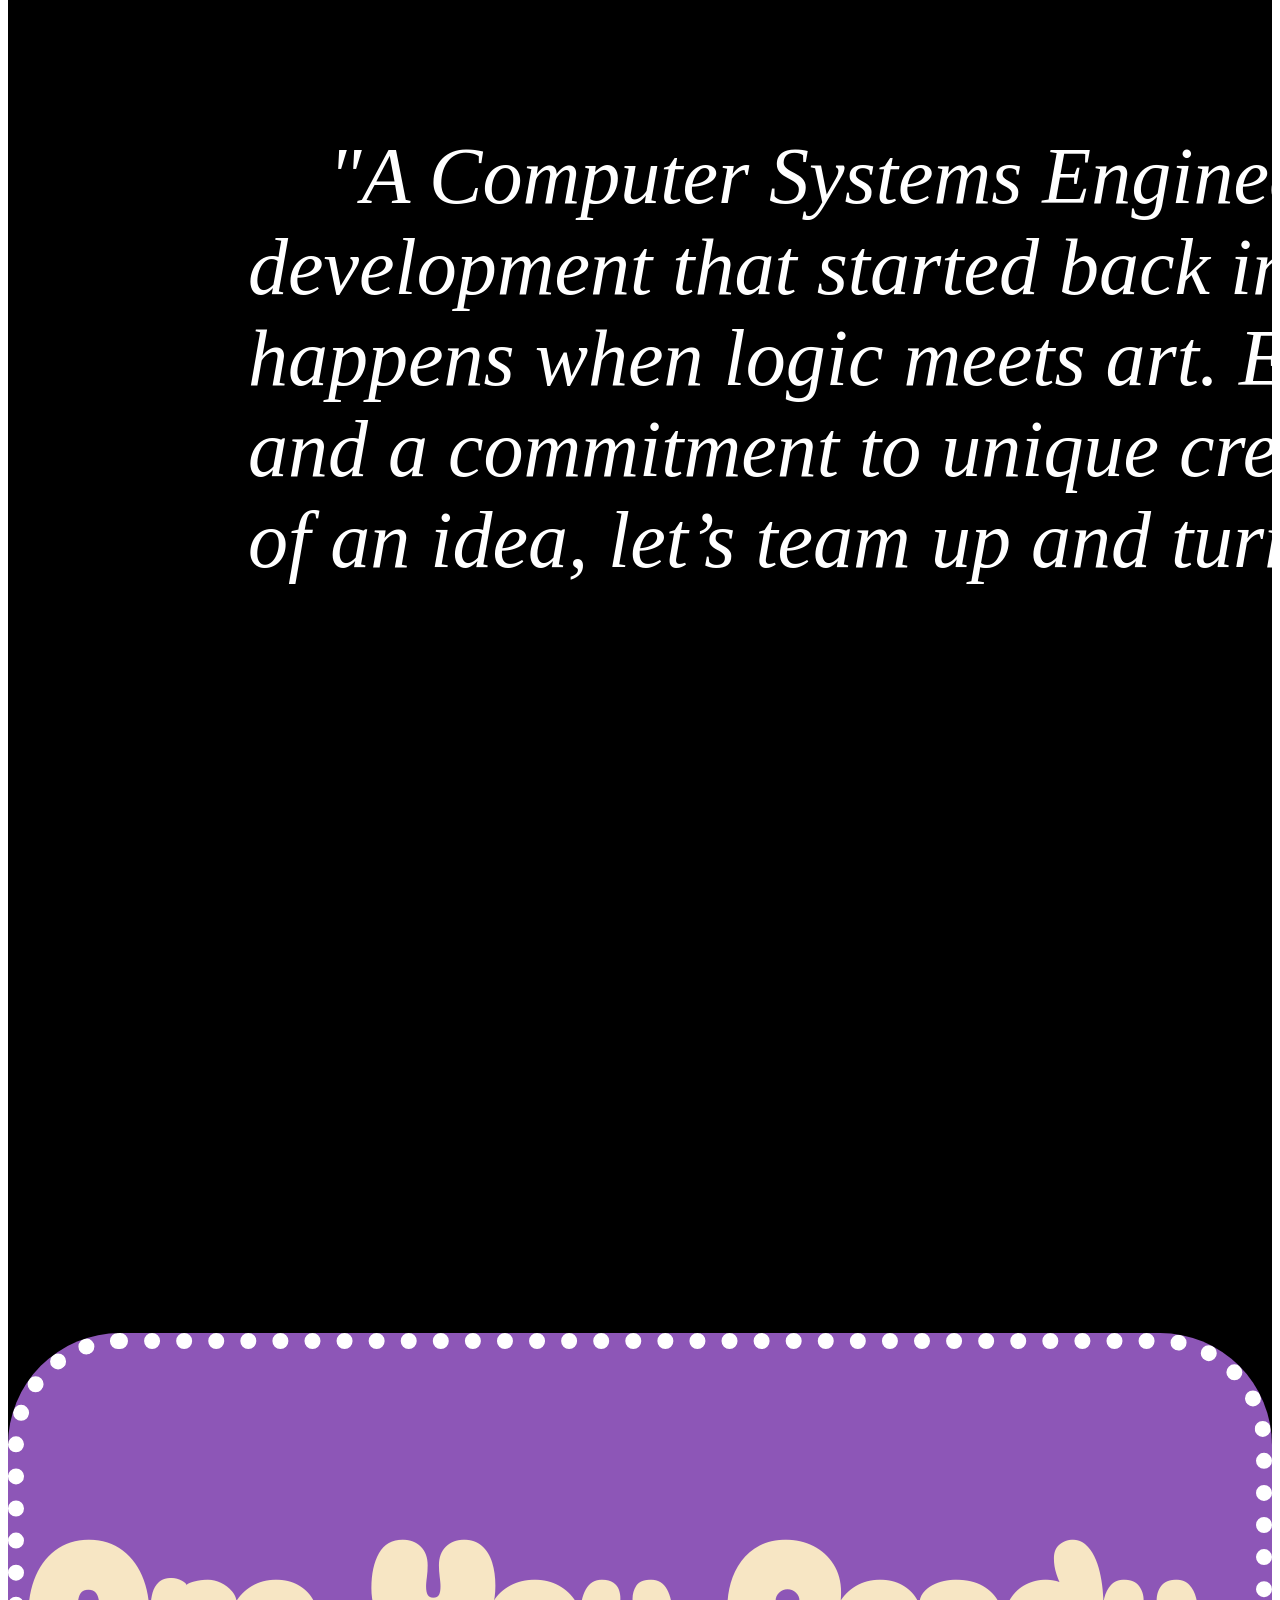
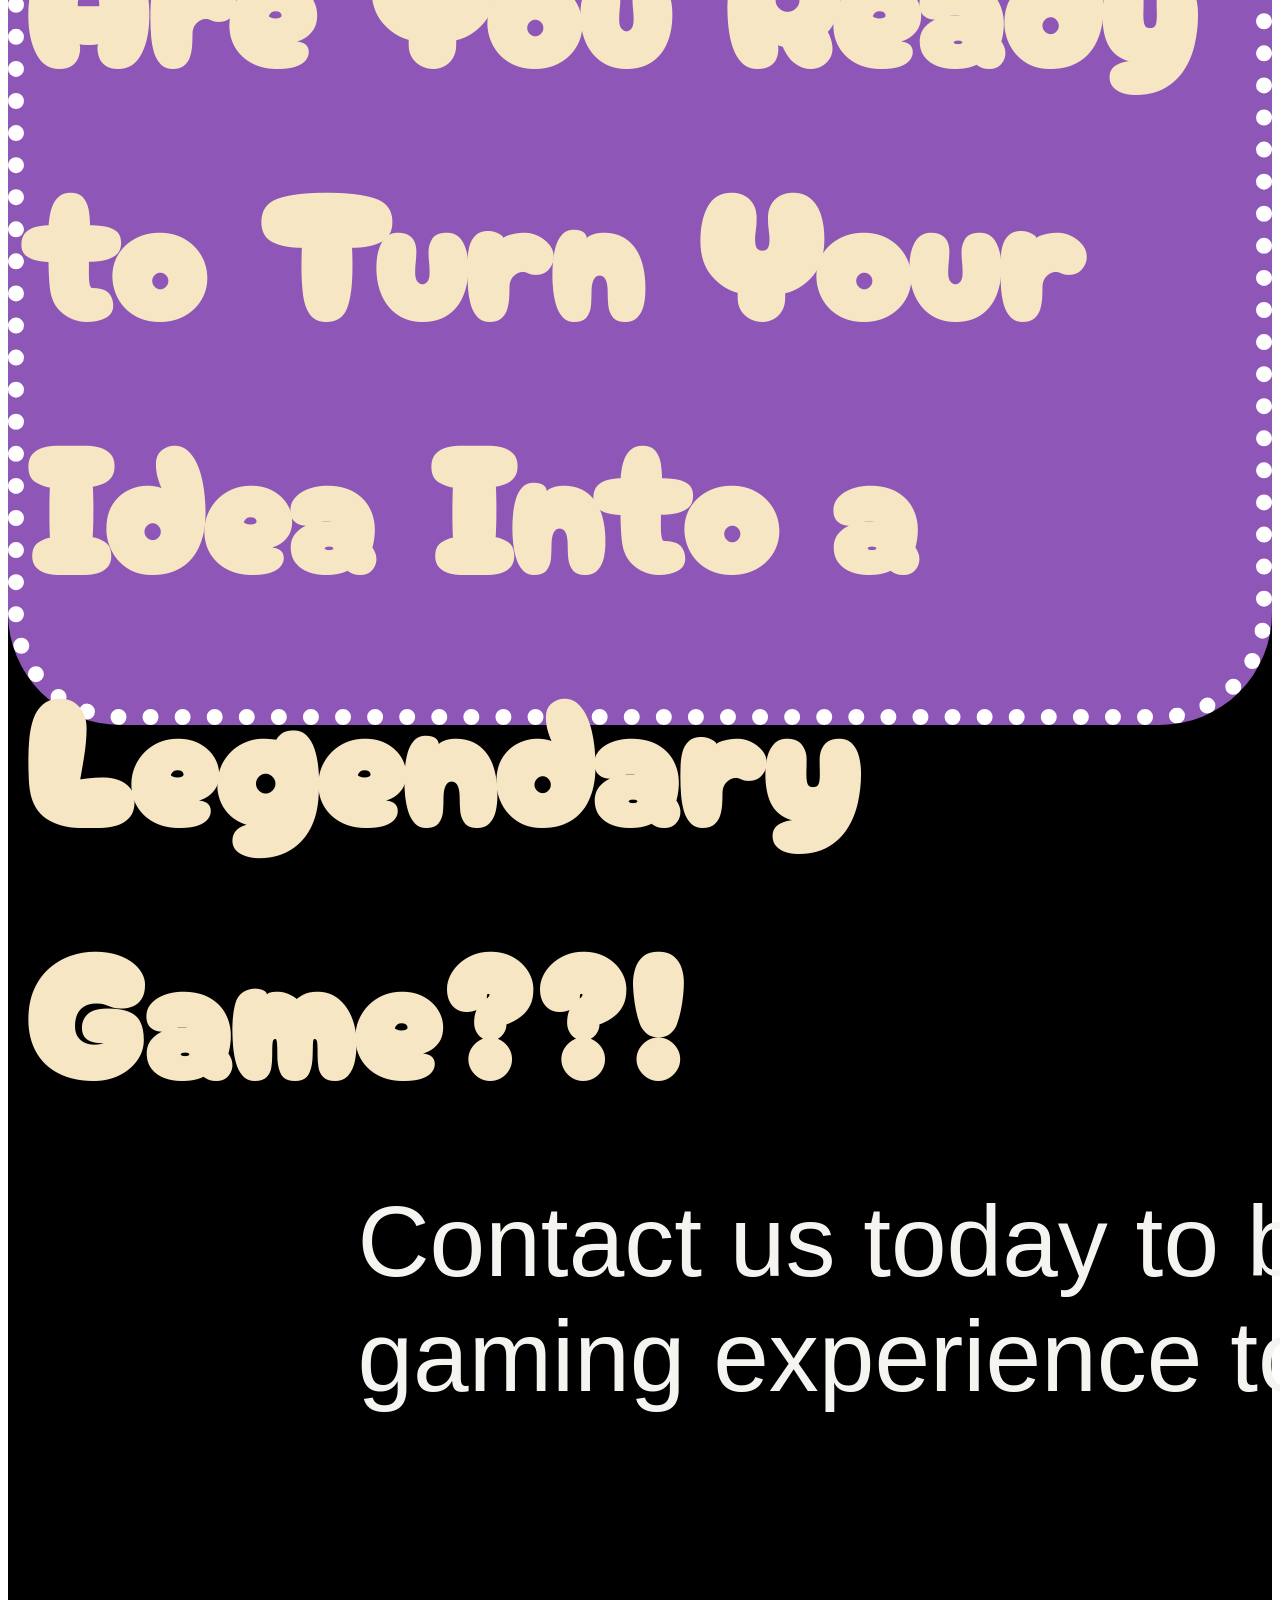
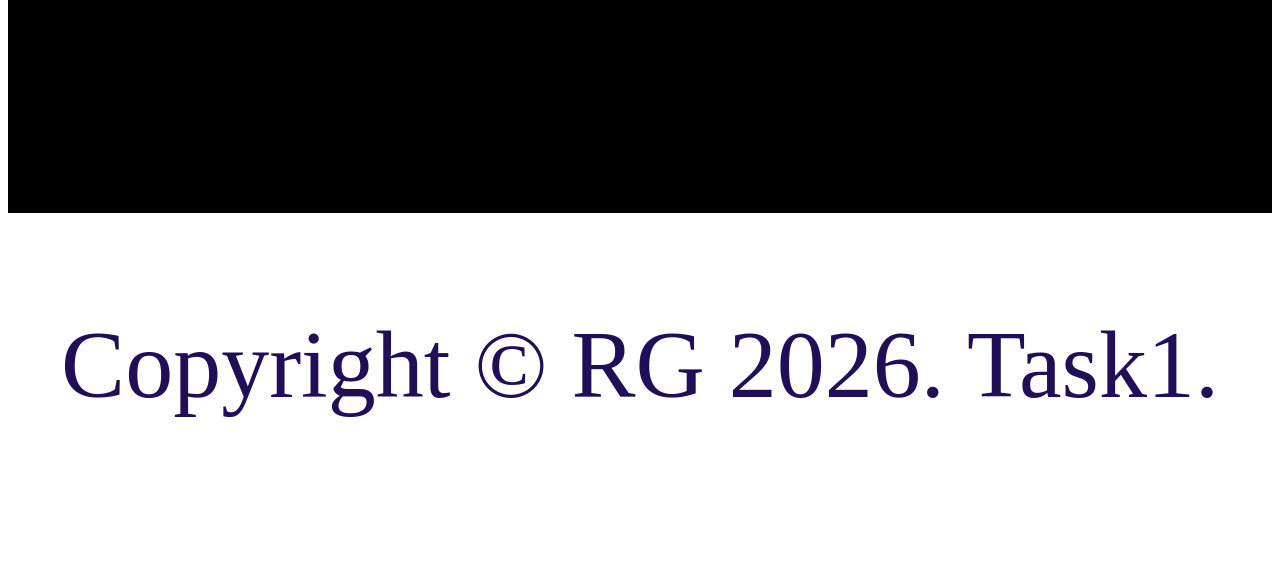
==== commit 1eda481d: "r" ====
--- a/task1/index.html
+++ b/task1/index.html
@@ -21,9 +21,9 @@
             <h1>RG</h1>
         </div>
         <div class="links">
-            <a href="">OUR GAMES</a>
-            <a href="">Who we are?</a>
-            <a href="">Contact us!</a>
+            <a href="#O">OUR GAMES</a>
+            <a href="#W">Who we are?</a>
+            <a href="#C">Contact us!</a>
         </div>
     </div> 
     </nav>
@@ -48,7 +48,7 @@
             <img src="https://media1.giphy.com/media/v1.Y2lkPTc5MGI3NjExdWp5ZzllMnQxeXlwcm5idzdheTkxeW9pNTEyOG5nbWJ5MmFmMHh0MCZlcD12MV9pbnRlcm5hbF9naWZfYnlfaWQmY3Q9Zw/S3thLnRWEpRwq6iDIO/giphy.gif" alt="gif">
         </div>
     </div>
-    <div class="ourGames">
+    <div class="ourGames" id="O">
         <h1>
             OUR GAMES!
         </h1>
@@ -81,7 +81,7 @@
         </div>
         
     </div>
-    <div class="who">
+    <div class="who" id="W">
         <h1>
             WHO WE ARE?
         </h1>
@@ -96,5 +96,22 @@
             ~ENG Reem Qunnies
         </div>
     </div>
+    <div class="contact" id="C">
+        <div class="dcontact">
+        <h1>
+            Are You Ready to Turn Your Idea Into a Legendary Game??!
+        </h1>
+        <div class="us">
+        <pre>
+            Contact us today to bring your vision to life. Let’s collaborate and craft an unforgettable 2D 
+            gaming experience together!
+        </pre>
+        <button>
+            contact us
+        </button></div></div>
+    </div>
+    <footer class="footer">
+    <p>Copyright © RG 2026. Task1.</p>
+</footer>
 </body>
 </html>
--- a/task1/style.css
+++ b/task1/style.css
@@ -1,4 +1,5 @@
 .nav-bar{
+    margin: -2rem;
     display: flex;
     background-color: rgb(1, 0, 5);
     justify-content: space-between;
@@ -228,7 +229,7 @@
 
 }
 .game h1{
-    font-family: Georgia, 'Times New Roman', Times, serif;
+    font-family:"Cherry Bomb One", system-ui;
 }
 .game pre{
     color: white;
@@ -243,7 +244,7 @@
 /*who we r*/
 .who{
     margin-top: -9rem;
-    height:170rem;
+    height:130rem;
     background-color: #000;
     justify-items: center;
 }
@@ -266,3 +267,117 @@
     text-align: right;
     margin-left: 100rem;
 }
+/*contact*/
+.contact{
+  background-color: #000;
+  height: 130rem;
+  margin-top: -3rem;
+  justify-items: center;
+}
+.contact .dcontact{
+  background-color: rgba(162, 99, 210, 0.874);
+  border: 1rem white dotted;
+  border-radius: 7rem;
+  height: 60rem;
+}
+.contact .dcontact h1{
+    color: #f7e6c4;
+    font-size: 175px;
+    font-family:"Cherry Bomb One", system-ui;
+}
+.contact .dcontact pre{
+    margin-top: -4rem;
+    color: #f6f4f1;
+    font-size: 100px;
+    font-family:'Gill Sans', 'Gill Sans MT', Calibri, 'Trebuchet MS', sans-serif
+}
+.contact .us{
+  display: flex;
+  gap:1rem;
+}
+/* From Uiverse.io by mrhyddenn */ 
+button {
+  margin-right: 12rem;
+  position: relative;
+  height: 15rem;
+  padding: 0 10rem;
+  border-radius:4rem;
+  border: 1px  rgb(0, 0, 0);
+  border-style: groove;
+  font-size: 4rem;
+  font-family:"Press Start 2P", system-ui ;
+  text-transform: uppercase;
+  font-weight: 600;
+  letter-spacing: 2px;
+  background: transparent;
+  color: #fff;
+  overflow: hidden;
+  box-shadow: 0 0 0 0 transparent;
+  -webkit-transition: all 0.2s ease-in;
+  -moz-transition: all 0.2s ease-in;
+  transition: all 0.2s ease-in;
+}
+
+button:hover {
+  background: rgb(22, 11, 70);
+  box-shadow: 0 0 30px 5px rgba(0, 142, 236, 0.815);
+  -webkit-transition: all 0.2s ease-out;
+  -moz-transition: all 0.2s ease-out;
+  transition: all 0.2s ease-out;
+}
+
+button:hover::before {
+  -webkit-animation: sh02 0.5s 0s linear;
+  -moz-animation: sh02 0.5s 0s linear;
+  animation: sh02 0.5s 0s linear;
+}
+
+button::before {
+  content: '';
+  display: block;
+  width: 0px;
+  height: 86%;
+  position: absolute;
+  top: 7%;
+  left: 0%;
+  opacity: 0;
+  background: #fff;
+  box-shadow: 0 0 50px 30px #fff;
+  -webkit-transform: skewX(-20deg);
+  -moz-transform: skewX(-20deg);
+  -ms-transform: skewX(-20deg);
+  -o-transform: skewX(-20deg);
+  transform: skewX(-20deg);
+}
+
+@keyframes sh02 {
+  from {
+    opacity: 0;
+    left: 0%;
+  }
+
+  50% {
+    opacity: 1;
+  }
+
+  to {
+    opacity: 0;
+    left: 100%;
+  }
+}
+
+button:active {
+  box-shadow: 0 0 0 0 transparent;
+  -webkit-transition: box-shadow 0.2s ease-in;
+  -moz-transition: box-shadow 0.2s ease-in;
+  transition: box-shadow 0.2s ease-in;
+}
+/*footer*/
+footer{
+  background-color: white;
+  height: 15rem;
+  color: #200f56;
+  font-family: 'Times New Roman', Times, serif;
+  font-size: 6rem;
+  text-align: center;
+}
